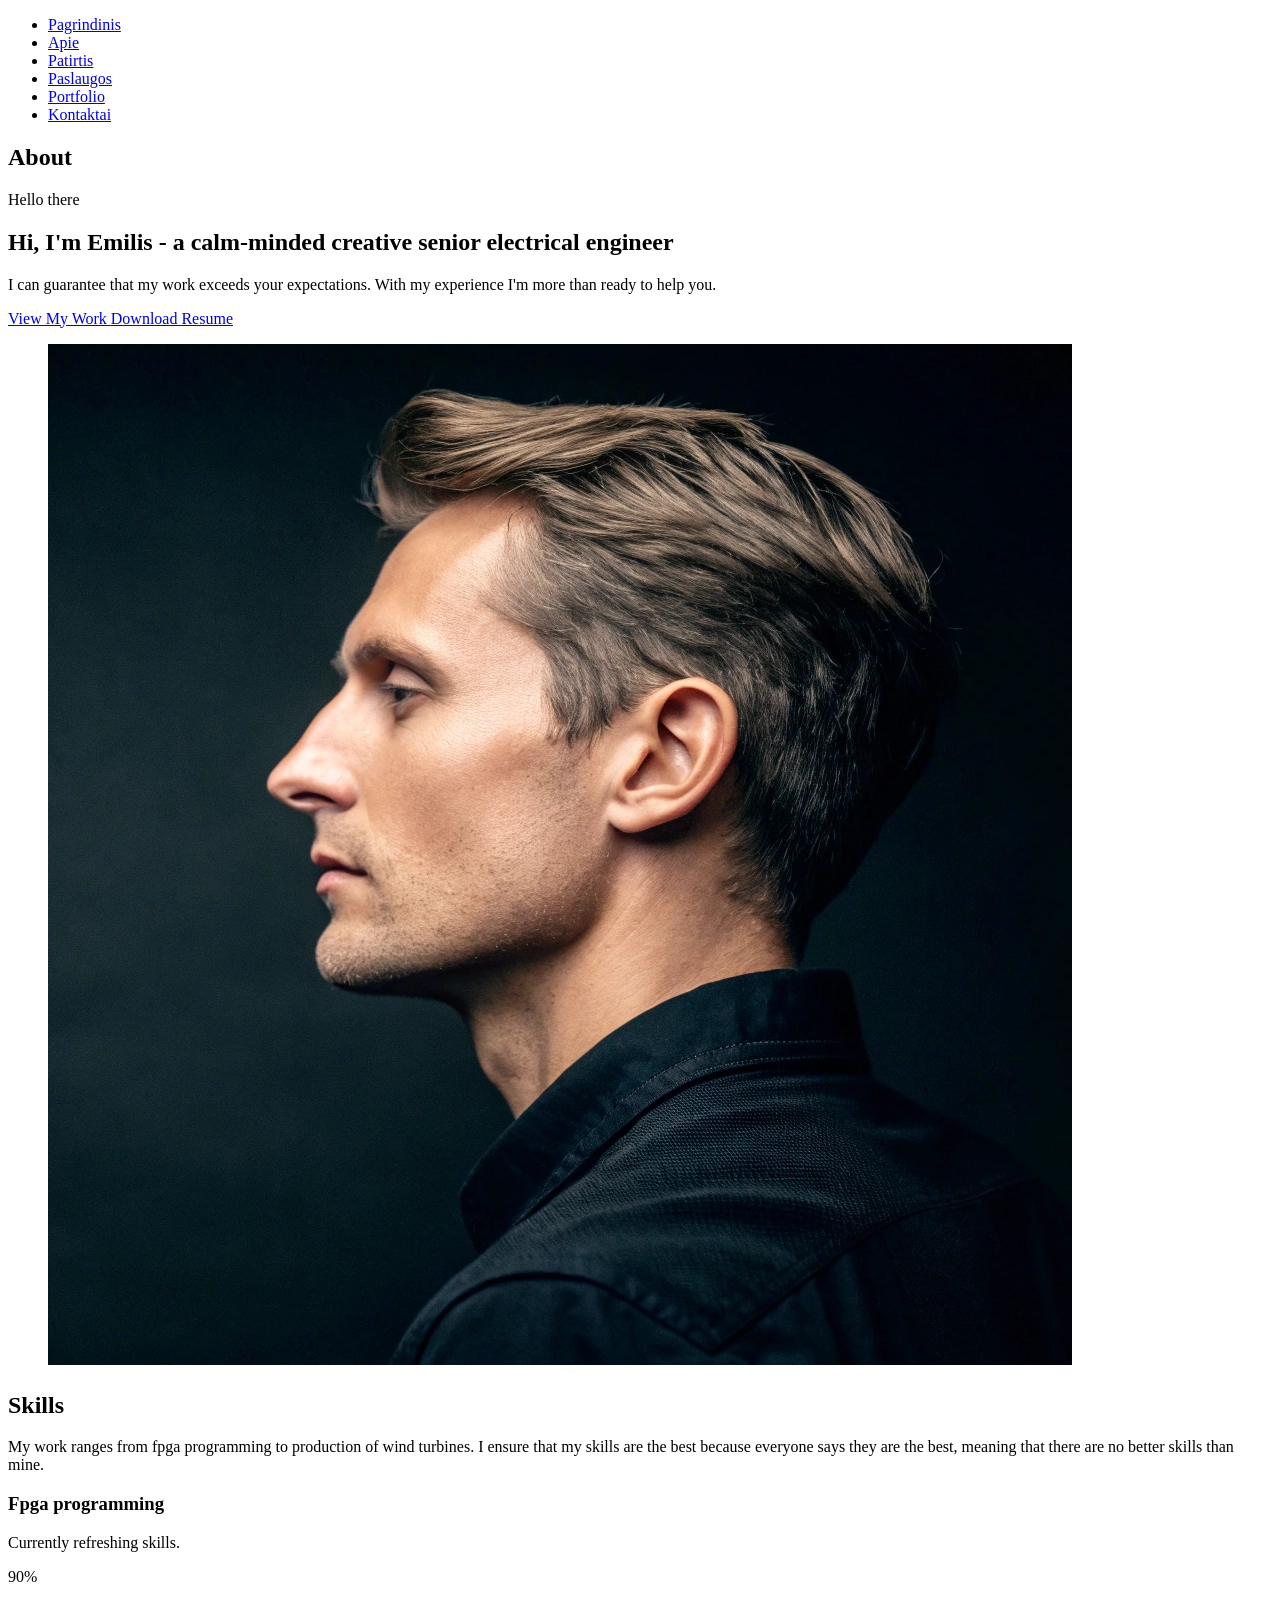
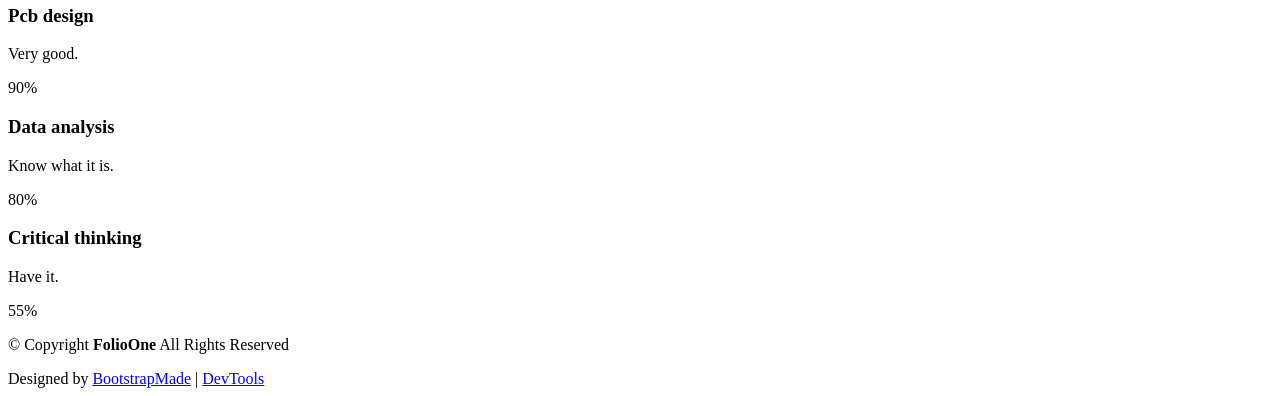
==== about.html @ e1924803 "Add files via upload" ====
<!DOCTYPE html>
<html lang="en">

<head>
  <meta charset="utf-8">
  <meta content="width=device-width, initial-scale=1.0" name="viewport">
  <title>About - FolioOne Bootstrap Template</title>
  <meta name="description" content="">
  <meta name="keywords" content="">

  <!-- Favicons -->
  <link href="assets/img/favicon.png" rel="icon">
  <link href="assets/img/apple-touch-icon.png" rel="apple-touch-icon">

  <!-- Fonts -->
  <link href="https://fonts.googleapis.com" rel="preconnect">
  <link href="https://fonts.gstatic.com" rel="preconnect" crossorigin>
  <link href="https://fonts.googleapis.com/css2?family=Roboto:ital,wght@0,100;0,300;0,400;0,500;0,700;0,900;1,100;1,300;1,400;1,500;1,700;1,900&family=Poppins:ital,wght@0,100;0,200;0,300;0,400;0,500;0,600;0,700;0,800;0,900;1,100;1,200;1,300;1,400;1,500;1,600;1,700;1,800;1,900&family=Raleway:ital,wght@0,100;0,200;0,300;0,400;0,500;0,600;0,700;0,800;0,900;1,100;1,200;1,300;1,400;1,500;1,600;1,700;1,800;1,900&display=swap" rel="stylesheet">

  <!-- Vendor CSS Files -->
  <link href="assets/vendor/bootstrap/css/bootstrap.min.css" rel="stylesheet">
  <link href="assets/vendor/bootstrap-icons/bootstrap-icons.css" rel="stylesheet">
  <link href="assets/vendor/aos/aos.css" rel="stylesheet">
  <link href="assets/vendor/swiper/swiper-bundle.min.css" rel="stylesheet">
  <link href="assets/vendor/glightbox/css/glightbox.min.css" rel="stylesheet">

  <!-- Main CSS File -->
  <link href="assets/css/main.css" rel="stylesheet">

  <!-- =======================================================
  * Template Name: FolioOne
  * Template URL: https://bootstrapmade.com/folioone-bootstrap-portfolio-website-template/
  * Updated: Aug 23 2025 with Bootstrap v5.3.7
  * Author: BootstrapMade.com
  * License: https://bootstrapmade.com/license/
  ======================================================== -->
</head>

<body class="about-page">

  <header id="header" class="header d-flex align-items-center light-background sticky-top">
    <div class="container position-relative d-flex align-items-center justify-content-between">

      <!-- <a href="index.html" class="logo d-flex align-items-center me-auto me-xl-0">
      <img src="assets/img/logo.webp" alt="">
      <h1 class="sitename">FolioOne</h1> 
    </a> -->

      <nav id="navmenu" class="navmenu">
        <ul>
          <li><a href="index.html">Pagrindinis</a></li>
          <li><a href="about.html" class="active">Apie</a></li>
          <li><a href="resume.html">Patirtis</a></li>
          <li><a href="services.html">Paslaugos</a></li>
          <li><a href="portfolio.html">Portfolio</a></li>
          <li><a href="contact.html">Kontaktai</a></li>
        </ul>
        <i class="mobile-nav-toggle d-xl-none bi bi-list"></i>
      </nav>

      <div class="header-social-links">
        <a href="#" class="twitter"><i class="bi bi-twitter-x"></i></a>
        <a href="#" class="facebook"><i class="bi bi-facebook"></i></a>
        <a href="#" class="instagram"><i class="bi bi-instagram"></i></a>
        <a href="#" class="linkedin"><i class="bi bi-linkedin"></i></a>
      </div>

    </div>
  </header>

  <main class="main">

    <!-- About Section -->
    <section id="about" class="about section">

      <!-- Section Title -->
      <div class="container section-title" data-aos="fade-up">
        <h2>About</h2>
      </div><!-- End Section Title -->

      <div class="container" data-aos="fade-up" data-aos-delay="100">

        <!-- Intro + Photo -->
        <div class="row align-items-center justify-content-between gy-5 mb-5">
          <div class="col-lg-7" data-aos="fade-right" data-aos-delay="150">
            <div class="intro-content">
              <span class="eyebrow">Hello there</span>
              <h2 class="headline">Hi, I'm Emilis - a calm-minded creative senior electrical engineer</h2>
              <p class="lead">
                I can guarantee that my work exceeds your expectations. With my experience I'm more than ready to help you.
              </p>

              <div class="cta-group">
                <a href="#portfolio" class="btn-ghost">
                  View My Work <i class="bi bi-arrow-up-right"></i>
                </a>
                <a href="#" class="link-underline">
                  Download Resume <i class="bi bi-download"></i>
                </a>
              </div>
            </div>
          </div>

          <div class="col-lg-5" data-aos="zoom-in" data-aos-delay="250">
            <figure class="profile-figure text-center text-lg-end">
              <img src="assets/img/profile/profile-square-11.webp" alt="Portrait of Alex" class="img-fluid profile-photo">
            </figure>
          </div>
        </div>
        <!-- End Intro + Photo -->
      </div>
    </section><!-- /About Section -->

    <!-- Skills Section -->
    <section id="skills" class="skills section">

      <!-- Section Title -->
      <div class="container section-title" data-aos="fade-up">
        <h2>Skills</h2>
        <p>My work ranges from fpga programming to production of wind turbines. I ensure that my skills are the best because everyone says they are the best, meaning that there are no better skills than mine.</p>
      </div><!-- End Section Title -->

      <div class="container" data-aos="fade-up" data-aos-delay="100">

        <div class="row g-4 skills-animation">

          <div class="col-md-6 col-lg-3" data-aos="fade-up" data-aos-delay="100">
            <div class="skill-box">
              <h3>Fpga programming</h3>
              <p>Currently refreshing skills.</p>
              <span class="text-end d-block">90%</span>
              <div class="progress">
                <div class="progress-bar" role="progressbar" aria-valuenow="90" aria-valuemin="0" aria-valuemax="100"></div>
              </div>
            </div>
          </div>

          <div class="col-md-6 col-lg-3" data-aos="fade-up" data-aos-delay="200">
            <div class="skill-box">
              <h3>Pcb design</h3>
              <p>Very good.</p>
              <span class="text-end d-block">90%</span>
              <div class="progress">
                <div class="progress-bar" role="progressbar" aria-valuenow="95" aria-valuemin="0" aria-valuemax="100"></div>
              </div>
            </div>
          </div>

          <div class="col-md-6 col-lg-3" data-aos="fade-up" data-aos-delay="300">
            <div class="skill-box">
              <h3>Data analysis</h3>
              <p>Know what it is.</p>
              <span class="text-end d-block">80%</span>
              <div class="progress">
                <div class="progress-bar" role="progressbar" aria-valuenow="80" aria-valuemin="0" aria-valuemax="100"></div>
              </div>
            </div>
          </div>

          <div class="col-md-6 col-lg-3" data-aos="fade-up" data-aos-delay="400">
            <div class="skill-box">
              <h3>Critical thinking</h3>
              <p>Have it.</p>
              <span class="text-end d-block">55%</span>
              <div class="progress">
                <div class="progress-bar" role="progressbar" aria-valuenow="55" aria-valuemin="0" aria-valuemax="100">
                </div>
              </div>
            </div>
          </div>

        </div>

      </div>

    </section><!-- /Skills Section -->
  </main>

  <footer id="footer" class="footer">

    <div class="container">
      <div class="copyright text-center ">
        <p>© <span>Copyright</span> <strong class="px-1 sitename">FolioOne</strong> <span>All Rights Reserved<br></span></p>
      </div>
      <div class="social-links d-flex justify-content-center">
        <a href=""><i class="bi bi-twitter-x"></i></a>
        <a href=""><i class="bi bi-facebook"></i></a>
        <a href=""><i class="bi bi-instagram"></i></a>
        <a href=""><i class="bi bi-linkedin"></i></a>
      </div>
      <div class="credits">
        <!-- All the links in the footer should remain intact. -->
        <!-- You can delete the links only if you've purchased the pro version. -->
        <!-- Licensing information: https://bootstrapmade.com/license/ -->
        <!-- Purchase the pro version with working PHP/AJAX contact form: [buy-url] -->
        Designed by <a href="https://bootstrapmade.com/">BootstrapMade</a> | <a href="https://bootstrapmade.com/tools/">DevTools</a>
      </div>
    </div>

  </footer>

  <!-- Scroll Top -->
  <a href="#" id="scroll-top" class="scroll-top d-flex align-items-center justify-content-center"><i class="bi bi-arrow-up-short"></i></a>

  <!-- Preloader -->
  <div id="preloader"></div>

  <!-- Vendor JS Files -->
  <script src="assets/vendor/bootstrap/js/bootstrap.bundle.min.js"></script>
  <script src="assets/vendor/php-email-form/validate.js"></script>
  <script src="assets/vendor/aos/aos.js"></script>
  <script src="assets/vendor/typed.js/typed.umd.js"></script>
  <script src="assets/vendor/waypoints/noframework.waypoints.js"></script>
  <script src="assets/vendor/purecounter/purecounter_vanilla.js"></script>
  <script src="assets/vendor/swiper/swiper-bundle.min.js"></script>
  <script src="assets/vendor/imagesloaded/imagesloaded.pkgd.min.js"></script>
  <script src="assets/vendor/isotope-layout/isotope.pkgd.min.js"></script>
  <script src="assets/vendor/glightbox/js/glightbox.min.js"></script>

  <!-- Main JS File -->
  <script src="assets/js/main.js"></script>

</body>

</html>
---- assets/css/main.css ----
/**
* Template Name: FolioOne
* Template URL: https://bootstrapmade.com/folioone-bootstrap-portfolio-website-template/
* Updated: Aug 23 2025 with Bootstrap v5.3.7
* Author: BootstrapMade.com
* License: https://bootstrapmade.com/license/
*/

/*--------------------------------------------------------------
# Font & Color Variables
# Help: https://bootstrapmade.com/color-system/
--------------------------------------------------------------*/
/* Fonts */
:root {
  --default-font: "Roboto",  system-ui, -apple-system, "Segoe UI", Roboto, "Helvetica Neue", Arial, "Noto Sans", "Liberation Sans", sans-serif, "Apple Color Emoji", "Segoe UI Emoji", "Segoe UI Symbol", "Noto Color Emoji";
  --heading-font: "Raleway",  sans-serif;
  --nav-font: "Poppins",  sans-serif;
}

/* Global Colors - The following color variables are used throughout the website. Updating them here will change the color scheme of the entire website */
:root { 
  --background-color: #101a20; /* Background color for the entire website, including individual sections */
  --default-color: #e7f2f7; /* Default color used for the majority of the text content across the entire website */
  --heading-color: #ffffff; /* Color for headings, subheadings and title throughout the website */
  --accent-color: #1387c1; /* Accent color that represents your brand on the website. It's used for buttons, links, and other elements that need to stand out */
  --surface-color: #141f26; /* The surface color is used as a background of boxed elements within sections, such as cards, icon boxes, or other elements that require a visual separation from the global background. */
  --contrast-color: #ffffff; /* Contrast color for text, ensuring readability against backgrounds of accent, heading, or default colors. */
}

/* Nav Menu Colors - The following color variables are used specifically for the navigation menu. They are separate from the global colors to allow for more customization options */
:root {
  --nav-color: #ffffff;  /* The default color of the main navmenu links */
  --nav-hover-color: #1387c1; /* Applied to main navmenu links when they are hovered over or active */
  --nav-mobile-background-color: #213642; /* Used as the background color for mobile navigation menu */
  --nav-dropdown-background-color: #051117; /* Used as the background color for dropdown items that appear when hovering over primary navigation items */
  --nav-dropdown-color: #e7f2f7; /* Used for navigation links of the dropdown items in the navigation menu. */
  --nav-dropdown-hover-color: #1387c1; /* Similar to --nav-hover-color, this color is applied to dropdown navigation links when they are hovered over. */
}

/* Color Presets - These classes override global colors when applied to any section or element, providing reuse of the sam color scheme. */

.light-background {
  --background-color: #142027;
  --surface-color: #325264;
}

.dark-background {
  --background-color: #0b1419;
  --default-color: #ffffff;
  --heading-color: #ffffff;
  --surface-color: #252525;
  --contrast-color: #ffffff;
}

/* Smooth scroll */
:root {
  scroll-behavior: smooth;
}

/*--------------------------------------------------------------
# General Styling & Shared Classes
--------------------------------------------------------------*/
body {
  color: var(--default-color);
  background-color: var(--background-color);
  font-family: var(--default-font);
}

a {
  color: var(--accent-color);
  text-decoration: none;
  transition: 0.3s;
}

a:hover {
  color: color-mix(in srgb, var(--accent-color), transparent 25%);
  text-decoration: none;
}

h1,
h2,
h3,
h4,
h5,
h6 {
  color: var(--heading-color);
  font-family: var(--heading-font);
}

/* PHP Email Form Messages
------------------------------*/
.php-email-form .error-message {
  display: none;
  background: #df1529;
  color: #ffffff;
  text-align: left;
  padding: 15px;
  margin-bottom: 24px;
  font-weight: 600;
}

.php-email-form .sent-message {
  display: none;
  color: #ffffff;
  background: #059652;
  text-align: center;
  padding: 15px;
  margin-bottom: 24px;
  font-weight: 600;
}

.php-email-form .loading {
  display: none;
  background: var(--surface-color);
  text-align: center;
  padding: 15px;
  margin-bottom: 24px;
}

.php-email-form .loading:before {
  content: "";
  display: inline-block;
  border-radius: 50%;
  width: 24px;
  height: 24px;
  margin: 0 10px -6px 0;
  border: 3px solid var(--accent-color);
  border-top-color: var(--surface-color);
  animation: php-email-form-loading 1s linear infinite;
}

@keyframes php-email-form-loading {
  0% {
    transform: rotate(0deg);
  }

  100% {
    transform: rotate(360deg);
  }
}

/*--------------------------------------------------------------
# Global Header
--------------------------------------------------------------*/
.header {
  --background-color: rgba(255, 255, 255, 0);
  color: var(--default-color);
  background-color: var(--background-color);
  padding: 15px 0;
  transition: all 0.5s;
  z-index: 997;
  border-bottom: 1px solid color-mix(in srgb, var(--default-color), transparent 92%);
}

.header .logo {
  line-height: 1;
}

.header .logo img {
  max-height: 36px;
  margin-right: 8px;
}

.header .logo h1 {
  font-size: 32px;
  margin: 0;
  font-weight: 400;
  color: var(--heading-color);
}

.header .header-social-links {
  padding-right: 15px;
}

.header .header-social-links a {
  color: color-mix(in srgb, var(--default-color), transparent 40%);
  padding-left: 6px;
  display: inline-block;
  transition: 0.3s;
  font-size: 16px;
}

.header .header-social-links a:hover {
  color: var(--default-color);
}

.header .header-social-links a i {
  line-height: 0px;
}

@media (max-width: 1200px) {
  .header .logo {
    order: 1;
  }

  .header .header-social-links {
    order: 2;
  }

  .header .navmenu {
    order: 3;
  }
}

/* Global Header on Scroll
------------------------------*/
.scrolled .header {
  --background-color: rgba(16, 26, 32, 0.9);
}

/*--------------------------------------------------------------
# Navigation Menu
--------------------------------------------------------------*/
/* Desktop Navigation */
@media (min-width: 1200px) {
  .navmenu {
    padding: 0;
  }

  .navmenu ul {
    margin: 0;
    padding: 0;
    display: flex;
    list-style: none;
    align-items: center;
  }

  .navmenu li {
    position: relative;
  }

  .navmenu>ul>li {
    white-space: nowrap;
    padding: 15px 28px 15px 0;
  }

  .navmenu>ul>li:last-child {
    padding-right: 0;
  }

  .navmenu a,
  .navmenu a:focus {
    color: var(--nav-color);
    font-size: 15px;
    padding: 0 2px;
    font-family: var(--nav-font);
    font-weight: 400;
    display: flex;
    align-items: center;
    justify-content: space-between;
    white-space: nowrap;
    transition: 0.3s;
    position: relative;
  }

  .navmenu a i,
  .navmenu a:focus i {
    font-size: 12px;
    line-height: 0;
    margin-left: 5px;
    transition: 0.3s;
  }

  .navmenu>ul>li>a:before {
    content: "";
    position: absolute;
    height: 2px;
    bottom: -6px;
    left: 0;
    background-color: var(--nav-hover-color);
    visibility: hidden;
    width: 0px;
    transition: all 0.3s ease-in-out 0s;
  }

  .navmenu a:hover:before,
  .navmenu li:hover>a:before,
  .navmenu .active:before {
    visibility: visible;
    width: 25px;
  }

  .navmenu li:hover>a,
  .navmenu .active,
  .navmenu .active:focus {
    color: var(--nav-hover-color);
  }

  .navmenu .dropdown ul {
    margin: 0;
    padding: 10px 0;
    background: var(--nav-dropdown-background-color);
    display: block;
    position: absolute;
    visibility: hidden;
    left: -5px;
    top: 130%;
    opacity: 0;
    transition: 0.3s;
    border-radius: 4px;
    z-index: 99;
    box-shadow: 0px 0px 30px rgba(0, 0, 0, 0.1);
  }

  .navmenu .dropdown ul li {
    min-width: 200px;
  }

  .navmenu .dropdown ul a {
    padding: 10px 20px;
    font-size: 15px;
    text-transform: none;
    color: var(--nav-dropdown-color);
  }

  .navmenu .dropdown ul a i {
    font-size: 12px;
  }

  .navmenu .dropdown ul a:hover,
  .navmenu .dropdown ul .active:hover,
  .navmenu .dropdown ul li:hover>a {
    color: var(--nav-dropdown-hover-color);
  }

  .navmenu .dropdown:hover>ul {
    opacity: 1;
    top: 100%;
    visibility: visible;
  }

  .navmenu .dropdown .dropdown ul {
    top: 0;
    left: -90%;
    visibility: hidden;
  }

  .navmenu .dropdown .dropdown:hover>ul {
    opacity: 1;
    top: 0;
    left: -100%;
    visibility: visible;
  }
}

/* Mobile Navigation */
@media (max-width: 1199px) {
  .mobile-nav-toggle {
    color: var(--nav-color);
    font-size: 28px;
    line-height: 0;
    margin-right: 10px;
    cursor: pointer;
    transition: color 0.3s;
  }

  .navmenu {
    padding: 0;
    z-index: 9997;
  }

  .navmenu ul {
    display: none;
    list-style: none;
    position: absolute;
    inset: 60px 20px 20px 20px;
    padding: 10px 0;
    margin: 0;
    border-radius: 6px;
    background-color: var(--nav-mobile-background-color);
    border: 1px solid color-mix(in srgb, var(--default-color), transparent 90%);
    box-shadow: none;
    overflow-y: auto;
    transition: 0.3s;
    z-index: 9998;
  }

  .navmenu a,
  .navmenu a:focus {
    color: var(--nav-dropdown-color);
    padding: 10px 20px;
    font-family: var(--nav-font);
    font-size: 17px;
    font-weight: 500;
    display: flex;
    align-items: center;
    justify-content: space-between;
    white-space: nowrap;
    transition: 0.3s;
  }

  .navmenu a i,
  .navmenu a:focus i {
    font-size: 12px;
    line-height: 0;
    margin-left: 5px;
    width: 30px;
    height: 30px;
    display: flex;
    align-items: center;
    justify-content: center;
    border-radius: 50%;
    transition: 0.3s;
    background-color: color-mix(in srgb, var(--accent-color), transparent 90%);
  }

  .navmenu a i:hover,
  .navmenu a:focus i:hover {
    background-color: var(--accent-color);
    color: var(--contrast-color);
  }

  .navmenu a:hover,
  .navmenu .active,
  .navmenu .active:focus {
    color: var(--nav-dropdown-hover-color);
  }

  .navmenu .active i,
  .navmenu .active:focus i {
    background-color: var(--accent-color);
    color: var(--contrast-color);
    transform: rotate(180deg);
  }

  .navmenu .dropdown ul {
    position: static;
    display: none;
    z-index: 99;
    padding: 10px 0;
    margin: 10px 20px;
    background-color: var(--nav-dropdown-background-color);
    transition: all 0.5s ease-in-out;
  }

  .navmenu .dropdown ul ul {
    background-color: rgba(33, 37, 41, 0.1);
  }

  .navmenu .dropdown>.dropdown-active {
    display: block;
    background-color: rgba(33, 37, 41, 0.03);
  }

  .mobile-nav-active {
    overflow: hidden;
  }

  .mobile-nav-active .mobile-nav-toggle {
    color: #fff;
    position: absolute;
    font-size: 32px;
    top: 15px;
    right: 15px;
    margin-right: 0;
    z-index: 9999;
  }

  .mobile-nav-active .navmenu {
    position: fixed;
    overflow: hidden;
    inset: 0;
    background: rgba(33, 37, 41, 0.8);
    transition: 0.3s;
  }

  .mobile-nav-active .navmenu>ul {
    display: block;
  }
}

/*--------------------------------------------------------------
# Global Footer
--------------------------------------------------------------*/
.footer {
  color: var(--default-color);
  background-color: var(--background-color);
  font-size: 14px;
  padding: 40px 0;
  position: relative;
  border-top: 1px solid color-mix(in srgb, var(--default-color), transparent 92%);
}

.footer .copyright p {
  margin-bottom: 0;
}

.footer .social-links {
  margin-top: 20px;
}

.footer .social-links a {
  display: flex;
  align-items: center;
  justify-content: center;
  width: 40px;
  height: 40px;
  border-radius: 50%;
  border: 1px solid color-mix(in srgb, var(--default-color), transparent 50%);
  font-size: 16px;
  color: color-mix(in srgb, var(--default-color), transparent 50%);
  margin: 0 5px;
  transition: 0.3s;
}

.footer .social-links a:hover {
  color: var(--accent-color);
  border-color: var(--accent-color);
}

.footer .credits {
  margin-top: 10px;
  font-size: 13px;
  text-align: center;
}

/*--------------------------------------------------------------
# Preloader
--------------------------------------------------------------*/
#preloader {
  position: fixed;
  inset: 0;
  z-index: 9999;
  overflow: hidden;
  background-color: var(--background-color);
  transition: all 0.6s ease-out;
  width: 100%;
  height: 100vh;
}

#preloader:before,
#preloader:after {
  content: "";
  position: absolute;
  border: 4px solid var(--accent-color);
  border-radius: 50%;
  animation: animate-preloader 2s cubic-bezier(0, 0.2, 0.8, 1) infinite;
}

#preloader:after {
  animation-delay: -0.5s;
}

@keyframes animate-preloader {
  0% {
    width: 10px;
    height: 10px;
    top: calc(50% - 5px);
    left: calc(50% - 5px);
    opacity: 1;
  }

  100% {
    width: 72px;
    height: 72px;
    top: calc(50% - 36px);
    left: calc(50% - 36px);
    opacity: 0;
  }
}

/*--------------------------------------------------------------
# Scroll Top Button
--------------------------------------------------------------*/
.scroll-top {
  position: fixed;
  visibility: hidden;
  opacity: 0;
  right: 15px;
  bottom: -15px;
  z-index: 99999;
  background-color: var(--accent-color);
  width: 44px;
  height: 44px;
  border-radius: 50px;
  transition: all 0.4s;
}

.scroll-top i {
  font-size: 24px;
  color: var(--contrast-color);
  line-height: 0;
}

.scroll-top:hover {
  background-color: color-mix(in srgb, var(--accent-color), transparent 20%);
  color: var(--contrast-color);
}

.scroll-top.active {
  visibility: visible;
  opacity: 1;
  bottom: 15px;
}

/*--------------------------------------------------------------
# Disable aos animation delay on mobile devices
--------------------------------------------------------------*/
@media screen and (max-width: 768px) {
  [data-aos-delay] {
    transition-delay: 0 !important;
  }
}

/*--------------------------------------------------------------
# Global Page Titles & Breadcrumbs
--------------------------------------------------------------*/
.page-title {
  color: var(--default-color);
  background-color: var(--background-color);
  position: relative;
}

.page-title .heading {
  padding: 80px 0;
  border-top: 1px solid color-mix(in srgb, var(--default-color), transparent 90%);
}

.page-title .heading h1 {
  font-size: 38px;
  font-weight: 700;
}

.page-title nav {
  background-color: color-mix(in srgb, var(--default-color), transparent 96%);
  padding: 20px 0;
}

.page-title nav ol {
  display: flex;
  flex-wrap: wrap;
  list-style: none;
  padding: 0;
  margin: 0;
  font-size: 16px;
  font-weight: 400;
}

.page-title nav ol li+li {
  padding-left: 10px;
}

.page-title nav ol li+li::before {
  content: "/";
  display: inline-block;
  padding-right: 10px;
  color: color-mix(in srgb, var(--default-color), transparent 70%);
}

/*--------------------------------------------------------------
# Global Sections
--------------------------------------------------------------*/
section,
.section {
  color: var(--default-color);
  background-color: var(--background-color);
  padding: 60px 0;
  scroll-margin-top: 100px;
  overflow: clip;
}

@media (max-width: 1199px) {

  section,
  .section {
    scroll-margin-top: 66px;
  }
}

/*--------------------------------------------------------------
# Global Section Titles
--------------------------------------------------------------*/
.section-title {
  text-align: center;
  padding-bottom: 60px;
  position: relative;
}

.section-title h2 {
  font-size: 3.5rem;
  font-weight: 400;
  line-height: 1.2;
  color: var(--heading-color);
  margin-bottom: 1.5rem;
  letter-spacing: -1px;
}

@media (max-width: 768px) {
  .section-title h2 {
    font-size: 2.5rem;
  }
}

.section-title p {
  font-size: 1.125rem;
  line-height: 1.8;
  color: color-mix(in srgb, var(--default-color), transparent 25%);
  max-width: 900px;
  margin: 0 auto;
  text-wrap: balance;
}

/*--------------------------------------------------------------
# Hero Section
--------------------------------------------------------------*/
.hero {
  padding: 80px 0;
  min-height: 100vh;
  display: flex;
  align-items: center;
}

.hero .hero-content h1 {
  font-size: 3.5rem;
  font-weight: 700;
  margin-bottom: 1rem;
  line-height: 1.2;
}

.hero .hero-content h1 .highlight {
  color: var(--accent-color);
  position: relative;
}

.hero .hero-content h1 .highlight::after {
  content: "";
  position: absolute;
  bottom: 0;
  left: 0;
  width: 100%;
  height: 3px;
  background: linear-gradient(90deg, var(--accent-color), color-mix(in srgb, var(--accent-color), transparent 50%));
  border-radius: 2px;
}

@media (max-width: 768px) {
  .hero .hero-content h1 {
    font-size: 2.5rem;
  }
}

.hero .hero-content h2 {
  font-size: 1.5rem;
  font-weight: 400;
  margin-bottom: 2rem;
  color: color-mix(in srgb, var(--default-color), transparent 20%);
}

.hero .hero-content h2 .typed {
  color: var(--accent-color);
  font-weight: 600;
}

@media (max-width: 768px) {
  .hero .hero-content h2 {
    font-size: 1.25rem;
  }
}

.hero .hero-content p {
  font-size: 1.1rem;
  line-height: 1.6;
  margin-bottom: 2.5rem;
  color: color-mix(in srgb, var(--default-color), transparent 30%);
}

.hero .hero-actions {
  display: flex;
  gap: 1rem;
  margin-bottom: 3rem;
}

.hero .hero-actions .btn {
  padding: 12px 30px;
  border-radius: 50px;
  font-weight: 600;
  text-decoration: none;
  transition: all 0.3s ease;
  border: 2px solid;
}

.hero .hero-actions .btn.btn-primary {
  background: var(--accent-color);
  color: var(--contrast-color);
  border-color: var(--accent-color);
}

.hero .hero-actions .btn.btn-primary:hover {
  background: color-mix(in srgb, var(--accent-color), black 15%);
  border-color: color-mix(in srgb, var(--accent-color), black 15%);
  transform: translateY(-2px);
}

.hero .hero-actions .btn.btn-outline {
  background: transparent;
  color: var(--accent-color);
  border-color: var(--accent-color);
}

.hero .hero-actions .btn.btn-outline:hover {
  transform: translateY(-2px);
}

@media (max-width: 576px) {
  .hero .hero-actions {
    flex-direction: column;
  }

  .hero .hero-actions .btn {
    text-align: center;
  }
}

.hero .social-links {
  display: flex;
  gap: 1rem;
}

.hero .social-links a {
  width: 45px;
  height: 45px;
  background: var(--surface-color);
  border-radius: 50%;
  display: flex;
  align-items: center;
  justify-content: center;
  color: var(--default-color);
  font-size: 1.2rem;
  transition: all 0.3s ease;
}

.hero .social-links a:hover {
  background: var(--accent-color);
  color: var(--contrast-color);
  transform: translateY(-3px);
  box-shadow: 0 8px 25px color-mix(in srgb, var(--accent-color), transparent 70%);
}

.hero .hero-image {
  position: relative;
}

.hero .hero-image .image-wrapper {
  position: relative;
  max-width: 450px;
  margin: 0 auto;
}

.hero .hero-image .image-wrapper img {
  border-radius: 20px;
  box-shadow: 0 5px 15px color-mix(in srgb, var(--default-color), transparent 95%);
  transition: transform 0.3s ease;
}

.hero .hero-image .image-wrapper img:hover {
  transform: scale(1.02);
}

.hero .hero-image .floating-elements {
  position: absolute;
  top: 0;
  left: 0;
  right: 0;
  bottom: 0;
  pointer-events: none;
}

.hero .hero-image .floating-elements .floating-card {
  position: absolute;
  background: var(--surface-color);
  padding: 15px 20px;
  border-radius: 15px;
  box-shadow: 0 10px 30px color-mix(in srgb, var(--default-color), transparent 90%);
  display: flex;
  align-items: center;
  gap: 10px;
  font-weight: 600;
  animation: float 3s ease-in-out infinite;
}

.hero .hero-image .floating-elements .floating-card i {
  font-size: 1.5rem;
  color: var(--accent-color);
}

.hero .hero-image .floating-elements .floating-card.design {
  top: 10%;
  right: -10%;
  animation-delay: 0s;
}

.hero .hero-image .floating-elements .floating-card.code {
  bottom: 30%;
  left: -15%;
  animation-delay: 1s;
}

.hero .hero-image .floating-elements .floating-card.creativity {
  top: 60%;
  right: -5%;
  animation-delay: 2s;
}

@media (max-width: 992px) {
  .hero .hero-image .floating-elements .floating-card {
    display: none;
  }
}

@keyframes float {

  0%,
  100% {
    transform: translateY(0px);
  }

  50% {
    transform: translateY(-10px);
  }
}

@media (max-width: 992px) {
  .hero .hero-content {
    text-align: center;
    margin-bottom: 3rem;
  }
}

/*--------------------------------------------------------------
# About Section
--------------------------------------------------------------*/
.about .intro-content .eyebrow {
  display: inline-block;
  letter-spacing: 0.12em;
  text-transform: uppercase;
  font-size: 12px;
  color: color-mix(in srgb, var(--default-color), transparent 40%);
  margin-bottom: 16px;
}

.about .intro-content .headline {
  font-family: var(--heading-font);
  font-weight: 300;
  line-height: 1.2;
  font-size: clamp(28px, 4vw, 44px);
  margin: 0 0 24px 0;
}

.about .intro-content .lead {
  font-size: 18px;
  line-height: 1.8;
  color: color-mix(in srgb, var(--default-color), transparent 10%);
  margin-bottom: 24px;
}

.about .intro-content p {
  line-height: 1.8;
  margin-bottom: 24px;
  color: color-mix(in srgb, var(--default-color), transparent 5%);
}

.about .intro-content .cta-group {
  display: flex;
  gap: 24px;
  align-items: center;
  margin-top: 24px;
}

.about .intro-content .cta-group .btn-ghost {
  display: inline-flex;
  align-items: center;
  gap: 8px;
  padding: 12px 18px;
  border-radius: 6px;
  color: var(--accent-color);
  background: color-mix(in srgb, var(--accent-color), transparent 92%);
  border: 1px solid color-mix(in srgb, var(--accent-color), transparent 70%);
  transition: 0.3s ease-in-out;
}

.about .intro-content .cta-group .btn-ghost:hover,
.about .intro-content .cta-group .btn-ghost:focus {
  color: var(--contrast-color);
  background: var(--accent-color);
  border-color: var(--accent-color);
  outline: none;
  box-shadow: 0 0 0 3px color-mix(in srgb, var(--accent-color), transparent 70%);
}

.about .intro-content .cta-group .link-underline {
  display: inline-flex;
  align-items: center;
  gap: 8px;
  position: relative;
  color: var(--accent-color);
  padding-bottom: 4px;
  transition: 0.3s ease-in-out;
}

.about .intro-content .cta-group .link-underline::after {
  content: "";
  position: absolute;
  left: 0;
  right: 0;
  bottom: 0;
  height: 1px;
  background: color-mix(in srgb, var(--accent-color), transparent 40%);
  transform: scaleX(0.4);
  transform-origin: left;
  transition: 0.3s ease-in-out;
}

.about .intro-content .cta-group .link-underline:hover,
.about .intro-content .cta-group .link-underline:focus {
  color: color-mix(in srgb, var(--accent-color), transparent 10%);
  outline: none;
}

.about .intro-content .cta-group .link-underline:hover::after,
.about .intro-content .cta-group .link-underline:focus::after {
  transform: scaleX(1);
}

.about .profile-figure {
  margin: 0;
}

.about .profile-figure .profile-photo {
  width: 88%;
  max-width: 440px;
  border-radius: 18px;
  box-shadow: 0 10px 30px color-mix(in srgb, var(--default-color), transparent 92%);
  transform: translateY(0);
  transition: transform 0.3s ease-in-out;
}

.about .profile-figure .profile-caption {
  margin-top: 24px;
  display: flex;
  align-items: center;
  justify-content: center;
}

.about .profile-figure .profile-caption .meta {
  font-size: 14px;
  color: color-mix(in srgb, var(--default-color), transparent 20%);
}

.about .profile-figure .profile-caption .meta .funfact {
  font-size: 13px;
  margin-top: 4px;
  color: color-mix(in srgb, var(--default-color), transparent 35%);
}

.about .profile-figure:hover .profile-photo {
  transform: translateY(-4px);
}

.about .skill-item {
  padding: 24px;
  border-radius: 6px;
  transition: 0.3s ease-in-out;
  background: color-mix(in srgb, var(--surface-color), var(--accent-color) 2%);
  border: 1px solid color-mix(in srgb, var(--default-color), transparent 88%);
  height: 100%;
}

.about .skill-item i {
  font-size: 24px;
  color: var(--accent-color);
  margin-bottom: 16px;
  display: inline-block;
}

.about .skill-item h3 {
  font-size: 16px;
  margin-bottom: 6px;
  font-weight: 500;
}

.about .skill-item p {
  margin: 0;
  font-size: 14px;
  color: color-mix(in srgb, var(--default-color), transparent 25%);
}

.about .skill-item:hover {
  transform: translateY(-3px);
  border-color: color-mix(in srgb, var(--accent-color), transparent 60%);
  box-shadow: 0 10px 30px color-mix(in srgb, var(--default-color), transparent 92%);
}

.about .timeline-item {
  position: relative;
  padding-left: 26px;
}

.about .timeline-item time {
  display: inline-block;
  font-size: 12px;
  letter-spacing: 0.08em;
  text-transform: uppercase;
  color: color-mix(in srgb, var(--default-color), transparent 45%);
  margin-bottom: 6px;
}

.about .timeline-item h4 {
  font-size: 18px;
  font-weight: 400;
  margin: 0 0 6px;
}

.about .timeline-item p {
  font-size: 14px;
  color: color-mix(in srgb, var(--default-color), transparent 25%);
  margin: 0;
}

.about .timeline-item .dot {
  position: absolute;
  left: 0;
  top: 4px;
  width: 10px;
  height: 10px;
  border-radius: 50%;
  background: var(--accent-color);
  box-shadow: 0 0 0 6px color-mix(in srgb, var(--accent-color), transparent 80%);
}

.about .personal-quote {
  padding: 24px 0;
}

.about .personal-quote p {
  font-family: var(--heading-font);
  font-weight: 300;
  font-size: clamp(20px, 3vw, 28px);
  line-height: 1.5;
  color: color-mix(in srgb, var(--default-color), transparent 5%);
  margin: 0 auto;
  max-width: 800px;
}

.about .fact-pill {
  display: flex;
  align-items: center;
  justify-content: center;
  gap: 10px;
  padding: 10px 14px;
  border-radius: 999px;
  border: 1px solid color-mix(in srgb, var(--default-color), transparent 85%);
  background: var(--surface-color);
  color: color-mix(in srgb, var(--default-color), transparent 10%);
  transition: 0.3s ease-in-out;
}

.about .fact-pill i {
  color: var(--accent-color);
}

.about .fact-pill span {
  font-size: 14px;
}

.about .fact-pill:hover {
  transform: translateY(-2px);
  border-color: color-mix(in srgb, var(--accent-color), transparent 60%);
  box-shadow: 0 10px 30px color-mix(in srgb, var(--default-color), transparent 92%);
}

.about .fact-pill:focus-within {
  box-shadow: 0 0 0 3px color-mix(in srgb, var(--accent-color), transparent 70%);
}

@media (max-width: 992px) {
  .about .profile-figure {
    text-align: center !important;
  }

  .about .profile-figure .profile-photo {
    width: 72%;
  }

  .about .intro-content .cta-group {
    flex-wrap: wrap;
  }
}

@media (max-width: 576px) {
  .about .profile-figure .profile-photo {
    width: 100%;
  }
}

/*--------------------------------------------------------------
# Skills Section
--------------------------------------------------------------*/
.skills .skill-box {
  background-color: var(--surface-color);
  padding: 2rem;
  border-radius: 8px;
  box-shadow: 0 0 20px rgba(0, 0, 0, 0.05);
}

.skills .skill-box h3 {
  font-size: 1.2rem;
  margin-bottom: 1rem;
  font-weight: 600;
}

.skills .skill-box p {
  font-size: 0.9rem;
  margin-bottom: 0.8rem;
  opacity: 0.6;
}

.skills .skill-box .progress {
  background-color: color-mix(in srgb, var(--accent-color), transparent 85%);
  border-radius: 50px;
  height: 8px;
  margin-top: 5px;
  overflow: hidden;
}

.skills .skill-box .progress .progress-bar {
  background-color: var(--accent-color);
  height: 100%;
  position: relative;
  border-radius: 50px;
  transition: 0.9s;
  width: 1px;
}

/*--------------------------------------------------------------
# Stats Section
--------------------------------------------------------------*/
.stats .avatars {
  position: relative;
}

.stats .avatars img {
  width: 60px;
  height: 60px;
  border: 3px solid var(--accent-color);
  margin-right: -15px;
  transition: transform 0.3s ease;
}

.stats .avatars img:hover {
  transform: translateY(-5px);
  z-index: 2;
}

.stats .counters h2 {
  color: var(--heading-color);
  font-size: 48px;
  font-weight: 700;
  margin-bottom: 10px;
}

.stats .counters h2 span {
  display: inline-block;
}

.stats .counters p {
  color: var(--default-color);
  font-size: 18px;
  margin: 0;
  opacity: 0.9;
}

@media (max-width: 991px) {
  .stats .row {
    text-align: center;
  }

  .stats .avatars {
    justify-content: center;
    margin-bottom: 40px;
  }

  .stats .counters h2 {
    font-size: 36px;
  }

  .stats .counters p {
    font-size: 16px;
  }

  .stats .counters .col-md-4 {
    margin-bottom: 30px;
  }

  .stats .counters .col-md-4:last-child {
    margin-bottom: 0;
  }
}

@media (max-width: 576px) {
  .stats {
    padding: 60px 0;
  }

  .stats .avatars {
    flex-wrap: wrap;
    justify-content: center;
  }

  .stats .avatars img {
    margin: 0 -8px;
  }
}

/*--------------------------------------------------------------
# Testimonials Section
--------------------------------------------------------------*/
.testimonials .testimonials-carousel,
.testimonials .testimonials-slider {
  overflow: hidden;
}

.testimonials .testimonial-item .testimonial-content {
  border-left: 3px solid var(--accent-color);
  padding-left: 30px;
}

.testimonials .testimonial-item .testimonial-img {
  border-radius: 50%;
  border: 4px solid var(--background-color);
  margin: 0 auto;
}

.testimonials .testimonial-item h3 {
  font-size: 20px;
  font-weight: bold;
  margin: 10px 0 5px 0;
}

.testimonials .testimonial-item h4 {
  font-size: 14px;
  color: color-mix(in srgb, var(--default-color), transparent 40%);
  margin: 0 0 10px 0;
}

.testimonials .testimonial-item .stars i {
  color: #ffc107;
  margin: 0 1px;
}

.testimonials .testimonial-item .quote-icon-left,
.testimonials .testimonial-item .quote-icon-right {
  color: color-mix(in srgb, var(--accent-color), transparent 50%);
  font-size: 26px;
  line-height: 0;
}

.testimonials .testimonial-item .quote-icon-left {
  display: inline-block;
  left: -5px;
  position: relative;
}

.testimonials .testimonial-item .quote-icon-right {
  display: inline-block;
  right: -5px;
  position: relative;
  top: 10px;
  transform: scale(-1, -1);
}

.testimonials .testimonial-item p {
  font-style: italic;
}

.testimonials .swiper-wrapper {
  height: auto;
}

.testimonials .swiper-pagination {
  margin-top: 30px;
  position: relative;
}

.testimonials .swiper-pagination .swiper-pagination-bullet {
  width: 12px;
  height: 12px;
  background-color: color-mix(in srgb, var(--default-color), transparent 85%);
  opacity: 1;
}

.testimonials .swiper-pagination .swiper-pagination-bullet-active {
  background-color: var(--accent-color);
}

/*--------------------------------------------------------------
# Resume Section
--------------------------------------------------------------*/
.resume .resume-item {
  margin-bottom: 3rem;
}

.resume .resume-item .resume-title {
  font-size: 1.75rem;
  font-weight: 700;
  margin-bottom: 1.5rem;
  padding-bottom: 1.5rem;
  position: relative;
  color: var(--heading-color);
}

.resume .resume-item .resume-title::after {
  content: "";
  position: absolute;
  display: block;
  width: 50px;
  height: 3px;
  background: var(--accent-color);
  bottom: 0;
  left: 0;
}

.resume .resume-item .resume-content {
  padding-left: 1.25rem;
  border-left: 2px solid color-mix(in srgb, var(--accent-color), transparent 85%);
}

.resume .resume-item article {
  position: relative;
  margin-bottom: 2.5rem;
}

.resume .resume-item article::before {
  content: "";
  position: absolute;
  width: 16px;
  height: 16px;
  border-radius: 50%;
  left: -1.8rem;
  top: 0.25rem;
  background: var(--background-color);
  border: 2px solid var(--accent-color);
}

.resume .resume-item article h4 {
  font-size: 1.25rem;
  font-weight: 600;
  margin-bottom: 0.5rem;
  color: var(--heading-color);
}

.resume .resume-item article h5 {
  font-size: 1rem;
  background: color-mix(in srgb, var(--accent-color), transparent 92%);
  padding: 0.375rem 0.75rem;
  display: inline-block;
  font-weight: 600;
  margin: 0.5rem 0;
  color: var(--accent-color);
  border-radius: 4px;
}

.resume .resume-item article .institution,
.resume .resume-item article .company {
  font-size: 1rem;
  margin-bottom: 1rem;
  color: color-mix(in srgb, var(--default-color), transparent 25%);
}

.resume .resume-item article p {
  margin-bottom: 1rem;
}

.resume .resume-item article ul {
  padding-left: 1.25rem;
  margin-bottom: 0;
}

.resume .resume-item article ul li {
  padding-bottom: 0.75rem;
  position: relative;
}

.resume .resume-item article ul li:last-child {
  padding-bottom: 0;
}

.resume .skill-item {
  margin-bottom: 2rem;
}

.resume .skill-item h4 {
  font-size: 1rem;
  font-weight: 600;
  margin-bottom: 0.75rem;
  color: var(--heading-color);
}

.resume .skill-item .progress {
  height: 0.75rem;
  background-color: color-mix(in srgb, var(--accent-color), transparent 92%);
  border-radius: 1rem;
  overflow: visible;
}

.resume .skill-item .progress .progress-bar {
  background-color: var(--accent-color);
  position: relative;
  border-radius: 1rem;
  width: 0;
  transition: width 1s ease;
}

.resume .skill-item .progress .progress-bar::after {
  content: attr(aria-valuenow) "%";
  position: absolute;
  right: 0;
  top: -1.75rem;
  font-size: 0.875rem;
  font-weight: 600;
  color: var(--accent-color);
}

@media (max-width: 991.98px) {
  .resume .resume-item {
    margin-bottom: 2rem;
  }
}

@media (max-width: 767.98px) {
  .resume .resume-content {
    padding-left: 1rem !important;
  }

  .resume article::before {
    left: -2rem !important;
  }
}

/*--------------------------------------------------------------
# Services Section
--------------------------------------------------------------*/
.services .service-item {
  display: flex;
  background-color: var(--surface-color);
  border-radius: 12px;
  padding: 2rem;
  height: 100%;
  position: relative;
  overflow: hidden;
  box-shadow: 0 5px 20px rgba(0, 0, 0, 0.03);
  transition: all 0.4s ease;
}

.services .service-item::before {
  content: "";
  position: absolute;
  left: 0;
  top: 0;
  height: 100%;
  width: 4px;
  background-color: var(--accent-color);
  transform: scaleY(0);
  transform-origin: bottom;
  transition: transform 0.4s cubic-bezier(0.65, 0, 0.35, 1);
}

.services .service-item:hover {
  box-shadow: 0 10px 30px rgba(0, 0, 0, 0.08);
  transform: translateY(-5px);
}

.services .service-item:hover::before {
  transform: scaleY(1);
}

.services .service-item:hover .service-icon {
  background-color: var(--accent-color);
  color: var(--contrast-color);
  transform: rotateY(180deg);
}

.services .service-item:hover .service-icon i {
  transform: rotateY(180deg);
}

.services .service-item:hover .service-link i {
  transform: translateX(5px);
}

.services .service-icon {
  flex-shrink: 0;
  width: 70px;
  height: 70px;
  border-radius: 12px;
  background-color: color-mix(in srgb, var(--accent-color), transparent 90%);
  color: var(--accent-color);
  display: flex;
  align-items: center;
  justify-content: center;
  margin-right: 1.5rem;
  transition: all 0.5s ease;
}

.services .service-icon i {
  font-size: 2rem;
  transition: transform 0.5s ease;
}

.services .service-content {
  flex-grow: 1;
}

.services .service-content h3 {
  font-size: 1.4rem;
  margin-bottom: 1rem;
  font-weight: 700;
  color: var(--heading-color);
}

.services .service-content p {
  margin-bottom: 1.25rem;
  color: color-mix(in srgb, var(--default-color), transparent 20%);
}

.services .service-link {
  display: inline-flex;
  align-items: center;
  color: var(--accent-color);
  font-weight: 600;
  text-decoration: none;
  transition: color 0.3s ease;
}

.services .service-link span {
  margin-right: 0.5rem;
}

.services .service-link i {
  transition: transform 0.3s ease;
}

.services .service-link:hover {
  color: color-mix(in srgb, var(--accent-color), transparent 25%);
}

@media (max-width: 767.98px) {
  .services .service-item {
    padding: 1.5rem;
    margin-bottom: 1rem;
  }

  .services .service-icon {
    width: 60px;
    height: 60px;
    margin-right: 1rem;
  }

  .services .service-icon i {
    font-size: 1.5rem;
  }

  .services .service-content h3 {
    font-size: 1.2rem;
    margin-bottom: 0.75rem;
  }

  .services .service-content p {
    margin-bottom: 1rem;
    font-size: 0.95rem;
  }
}

@media (max-width: 575.98px) {
  .services .service-item {
    flex-direction: column;
    text-align: center;
  }

  .services .service-item::before {
    width: 100%;
    height: 4px;
    transform: scaleX(0);
    transform-origin: left;
  }

  .services .service-item:hover::before {
    transform: scaleX(1);
  }

  .services .service-icon {
    margin-right: 0;
    margin-bottom: 1.25rem;
  }

  .services .service-link {
    justify-content: center;
  }
}

/*--------------------------------------------------------------
# Service Details Section
--------------------------------------------------------------*/
.service-details .service-hero {
  margin-bottom: 4rem;
}

.service-details .service-hero .service-meta {
  display: flex;
  align-items: center;
  gap: 1rem;
  margin-bottom: 1.5rem;
}

.service-details .service-hero .service-meta .service-category {
  background: color-mix(in srgb, var(--accent-color), transparent 85%);
  color: var(--accent-color);
  padding: 0.5rem 1rem;
  border-radius: 20px;
  font-size: 0.85rem;
  font-weight: 500;
  letter-spacing: 0.5px;
}

.service-details .service-hero .service-meta .reading-time {
  color: color-mix(in srgb, var(--default-color), transparent 50%);
  font-size: 0.9rem;
  font-weight: 300;
}

.service-details .service-hero h1 {
  font-size: 3.5rem;
  font-weight: 300;
  line-height: 1.2;
  margin-bottom: 1.5rem;
  color: var(--heading-color);
  letter-spacing: -0.02em;
}

.service-details .service-hero .service-description {
  font-size: 1.25rem;
  line-height: 1.7;
  color: color-mix(in srgb, var(--default-color), transparent 25%);
  font-weight: 300;
  margin: 0;
}

.service-details .service-visual {
  margin-bottom: 4rem;
  overflow: hidden;
  border-radius: 4px;
}

.service-details .service-visual img {
  width: 100%;
  height: 400px;
  object-fit: cover;
  transition: transform 0.5s ease;
}

.service-details .service-visual img:hover {
  transform: scale(1.02);
}

.service-details .service-narrative {
  margin-bottom: 5rem;
}

.service-details .service-narrative h3 {
  font-size: 2rem;
  font-weight: 300;
  margin-bottom: 2rem;
  color: var(--heading-color);
  letter-spacing: -0.01em;
}

.service-details .service-narrative p {
  font-size: 1.1rem;
  line-height: 1.8;
  margin-bottom: 2rem;
  color: var(--default-color);
  font-weight: 300;
}

.service-details .benefits-grid {
  display: grid;
  grid-template-columns: repeat(auto-fit, minmax(280px, 1fr));
  gap: 2.5rem;
  margin-top: 3rem;
}

.service-details .benefits-grid .benefit-card {
  text-align: center;
  padding: 0;
}

.service-details .benefits-grid .benefit-card .benefit-icon {
  width: 60px;
  height: 60px;
  background: color-mix(in srgb, var(--accent-color), transparent 90%);
  border-radius: 50%;
  display: flex;
  align-items: center;
  justify-content: center;
  margin: 0 auto 1.5rem;
  transition: all 0.3s ease;
}

.service-details .benefits-grid .benefit-card .benefit-icon i {
  font-size: 1.5rem;
  color: var(--accent-color);
}

.service-details .benefits-grid .benefit-card:hover .benefit-icon {
  background: var(--accent-color);
  transform: translateY(-2px);
}

.service-details .benefits-grid .benefit-card:hover .benefit-icon i {
  color: var(--contrast-color);
}

.service-details .benefits-grid .benefit-card h4 {
  font-size: 1.2rem;
  font-weight: 400;
  margin-bottom: 1rem;
  color: var(--heading-color);
}

.service-details .benefits-grid .benefit-card p {
  font-size: 1rem;
  line-height: 1.6;
  color: color-mix(in srgb, var(--default-color), transparent 30%);
  margin: 0;
}

.service-details .timeline-section {
  margin-bottom: 4rem;
}

.service-details .timeline-section h3 {
  font-size: 2rem;
  font-weight: 300;
  margin-bottom: 3rem;
  color: var(--heading-color);
  letter-spacing: -0.01em;
}

.service-details .timeline-section .timeline {
  position: relative;
}

.service-details .timeline-section .timeline::before {
  content: "";
  position: absolute;
  left: 30px;
  top: 0;
  bottom: 0;
  width: 1px;
  background: color-mix(in srgb, var(--default-color), transparent 85%);
}

.service-details .timeline-section .timeline .timeline-item {
  position: relative;
  padding-left: 80px;
  margin-bottom: 3rem;
}

.service-details .timeline-section .timeline .timeline-item:last-child {
  margin-bottom: 0;
}

.service-details .timeline-section .timeline .timeline-item .timeline-marker {
  position: absolute;
  left: 0;
  top: 0;
  width: 60px;
  height: 60px;
  background: var(--surface-color);
  border: 2px solid color-mix(in srgb, var(--accent-color), transparent 70%);
  border-radius: 50%;
  display: flex;
  align-items: center;
  justify-content: center;
  z-index: 1;
}

.service-details .timeline-section .timeline .timeline-item .timeline-marker span {
  font-size: 1.2rem;
  font-weight: 500;
  color: var(--accent-color);
}

.service-details .timeline-section .timeline .timeline-item .timeline-content h4 {
  font-size: 1.3rem;
  font-weight: 400;
  margin-bottom: 0.75rem;
  color: var(--heading-color);
}

.service-details .timeline-section .timeline .timeline-item .timeline-content p {
  font-size: 1rem;
  line-height: 1.6;
  margin-bottom: 0.5rem;
  color: var(--default-color);
}

.service-details .timeline-section .timeline .timeline-item .timeline-content small {
  color: color-mix(in srgb, var(--default-color), transparent 40%);
  font-size: 0.9rem;
  font-weight: 500;
}

.service-details .service-sidebar {
  padding-left: 2rem;
}

@media (max-width: 992px) {
  .service-details .service-sidebar {
    padding-left: 0;
    margin-top: 4rem;
  }
}

.service-details .overview-card,
.service-details .success-story,
.service-details .consultation-form {
  background: var(--surface-color);
  border-radius: 8px;
  padding: 2.5rem;
  margin-bottom: 2.5rem;
  border: 1px solid color-mix(in srgb, var(--default-color), transparent 93%);
  transition: all 0.3s ease;
}

.service-details .overview-card:hover,
.service-details .success-story:hover,
.service-details .consultation-form:hover {
  border-color: color-mix(in srgb, var(--accent-color), transparent 80%);
}

.service-details .overview-card .overview-header h4 {
  font-size: 1.4rem;
  font-weight: 400;
  margin-bottom: 2rem;
  color: var(--heading-color);
}

.service-details .overview-card .overview-stats {
  display: grid;
  grid-template-columns: repeat(3, 1fr);
  gap: 1.5rem;
  margin-bottom: 2rem;
}

.service-details .overview-card .overview-stats .stat-item {
  text-align: center;
}

.service-details .overview-card .overview-stats .stat-item .stat-number {
  font-size: 2rem;
  font-weight: 300;
  color: var(--accent-color);
  line-height: 1;
  margin-bottom: 0.5rem;
}

.service-details .overview-card .overview-stats .stat-item .stat-label {
  font-size: 0.85rem;
  color: color-mix(in srgb, var(--default-color), transparent 40%);
  font-weight: 500;
  text-transform: uppercase;
  letter-spacing: 0.5px;
}

.service-details .overview-card .overview-details {
  border-top: 1px solid color-mix(in srgb, var(--default-color), transparent 90%);
  padding-top: 1.5rem;
}

.service-details .overview-card .overview-details .detail-row {
  display: flex;
  justify-content: space-between;
  align-items: center;
  margin-bottom: 1rem;
}

.service-details .overview-card .overview-details .detail-row:last-child {
  margin-bottom: 0;
}

.service-details .overview-card .overview-details .detail-row .detail-label {
  font-size: 0.95rem;
  color: color-mix(in srgb, var(--default-color), transparent 30%);
  font-weight: 400;
}

.service-details .overview-card .overview-details .detail-row .detail-value {
  font-size: 0.95rem;
  color: var(--heading-color);
  font-weight: 500;
}

.service-details .success-story .story-quote p {
  font-size: 1.1rem;
  line-height: 1.7;
  color: color-mix(in srgb, var(--default-color), transparent 20%);
  font-style: italic;
  margin-bottom: 2rem;
}

.service-details .success-story .story-author {
  display: flex;
  align-items: center;
  gap: 1rem;
  margin-bottom: 1.5rem;
}

.service-details .success-story .story-author .author-avatar {
  width: 50px;
  height: 50px;
  border-radius: 50%;
  object-fit: cover;
}

.service-details .success-story .story-author .author-details h5 {
  font-size: 1rem;
  font-weight: 500;
  margin-bottom: 0.25rem;
  color: var(--heading-color);
}

.service-details .success-story .story-author .author-details span {
  display: block;
  font-size: 0.9rem;
  color: color-mix(in srgb, var(--default-color), transparent 40%);
  margin-bottom: 0.25rem;
}

.service-details .success-story .story-author .author-details small {
  font-size: 0.8rem;
  color: color-mix(in srgb, var(--default-color), transparent 50%);
}

.service-details .success-story .story-metrics {
  display: grid;
  grid-template-columns: repeat(2, 1fr);
  gap: 1rem;
  padding-top: 1.5rem;
  border-top: 1px solid color-mix(in srgb, var(--default-color), transparent 90%);
}

.service-details .success-story .story-metrics .metric {
  text-align: center;
}

.service-details .success-story .story-metrics .metric .metric-value {
  font-size: 1.5rem;
  font-weight: 500;
  color: var(--accent-color);
  display: block;
  margin-bottom: 0.25rem;
}

.service-details .success-story .story-metrics .metric .metric-label {
  font-size: 0.8rem;
  color: color-mix(in srgb, var(--default-color), transparent 40%);
  text-transform: uppercase;
  letter-spacing: 0.5px;
}

.service-details .consultation-form .form-header {
  margin-bottom: 2rem;
}

.service-details .consultation-form .form-header h4 {
  font-size: 1.4rem;
  font-weight: 400;
  margin-bottom: 0.75rem;
  color: var(--heading-color);
}

.service-details .consultation-form .form-header p {
  font-size: 0.95rem;
  line-height: 1.6;
  color: color-mix(in srgb, var(--default-color), transparent 30%);
  margin: 0;
}

.service-details .consultation-form .form-group {
  margin-bottom: 1.5rem;
}

.service-details .consultation-form .form-input {
  width: 100%;
  padding: 1rem;
  border: 1px solid color-mix(in srgb, var(--default-color), transparent 85%);
  border-radius: 4px;
  font-size: 0.95rem;
  transition: all 0.3s ease;
  background: transparent;
}

.service-details .consultation-form .form-input:focus {
  outline: none;
  border-color: var(--accent-color);
  box-shadow: 0 0 0 3px color-mix(in srgb, var(--accent-color), transparent 90%);
}

.service-details .consultation-form input[type=text],
.service-details .consultation-form input[type=email],
.service-details .consultation-form input[type=tel],
.service-details .consultation-form select,
.service-details .consultation-form textarea {
  color: var(--default-color);
  background-color: var(--surface-color);
  font-size: 14px;
  border-color: color-mix(in srgb, var(--default-color), transparent 80%);
}

.service-details .consultation-form input[type=text]:focus,
.service-details .consultation-form input[type=email]:focus,
.service-details .consultation-form input[type=tel]:focus,
.service-details .consultation-form select:focus,
.service-details .consultation-form textarea:focus {
  border-color: var(--accent-color);
}

.service-details .consultation-form input[type=text]::placeholder,
.service-details .consultation-form input[type=email]::placeholder,
.service-details .consultation-form input[type=tel]::placeholder,
.service-details .consultation-form select::placeholder,
.service-details .consultation-form textarea::placeholder {
  color: color-mix(in srgb, var(--default-color), transparent 70%);
}

.service-details .consultation-form .btn-consultation {
  background: var(--accent-color);
  color: var(--contrast-color);
  border: none;
  padding: 1rem 2rem;
  border-radius: 4px;
  font-size: 0.95rem;
  font-weight: 500;
  width: 100%;
  display: flex;
  align-items: center;
  justify-content: center;
  gap: 0.5rem;
  transition: all 0.3s ease;
  text-transform: none;
}

.service-details .consultation-form .btn-consultation:hover {
  background: color-mix(in srgb, var(--accent-color), transparent 10%);
  transform: translateY(-1px);
}

.service-details .consultation-form .btn-consultation i {
  font-size: 0.9rem;
}

@media (max-width: 768px) {
  .service-details .service-hero h1 {
    font-size: 2.5rem;
  }

  .service-details .service-hero .service-description {
    font-size: 1.1rem;
  }

  .service-details .service-visual img {
    height: 250px;
  }

  .service-details .benefits-grid {
    grid-template-columns: 1fr;
    gap: 2rem;
  }

  .service-details .timeline-section .timeline::before {
    left: 20px;
  }

  .service-details .timeline-section .timeline .timeline-item {
    padding-left: 60px;
  }

  .service-details .timeline-section .timeline .timeline-item .timeline-marker {
    width: 40px;
    height: 40px;
  }

  .service-details .timeline-section .timeline .timeline-item .timeline-marker span {
    font-size: 1rem;
  }

  .service-details .overview-card .overview-stats {
    grid-template-columns: 1fr;
    gap: 1rem;
  }
}

/*--------------------------------------------------------------
# Portfolio Section
--------------------------------------------------------------*/
.portfolio .portfolio-filters {
  display: flex;
  justify-content: center;
  flex-wrap: wrap;
  gap: 10px;
  margin-bottom: 30px;
  padding: 0;
  list-style: none;
}

.portfolio .portfolio-filters li {
  padding: 8px 20px;
  font-size: 0.95rem;
  font-weight: 500;
  border-radius: 30px;
  cursor: pointer;
  transition: all 0.3s ease;
  background-color: color-mix(in srgb, var(--accent-color), transparent 90%);
  color: var(--accent-color);
}

.portfolio .portfolio-filters li:hover {
  background-color: color-mix(in srgb, var(--accent-color), transparent 80%);
}

.portfolio .portfolio-filters li.filter-active {
  background-color: var(--accent-color);
  color: var(--contrast-color);
}

.portfolio .portfolio-card {
  background-color: var(--surface-color);
  border-radius: 10px;
  overflow: hidden;
  box-shadow: 0 5px 15px rgba(0, 0, 0, 0.05);
  margin-bottom: 30px;
  transition: all 0.3s ease;
}

.portfolio .portfolio-card:hover {
  transform: translateY(-10px);
  box-shadow: 0 10px 30px rgba(0, 0, 0, 0.1);
}

.portfolio .portfolio-card:hover .portfolio-img .portfolio-overlay {
  opacity: 1;
}

.portfolio .portfolio-card:hover .portfolio-img img {
  transform: scale(1.1);
}

.portfolio .portfolio-card .portfolio-img {
  position: relative;
  overflow: hidden;
}

.portfolio .portfolio-card .portfolio-img img {
  width: 100%;
  height: auto;
  transition: transform 0.5s ease;
}

.portfolio .portfolio-card .portfolio-img .portfolio-overlay {
  position: absolute;
  top: 0;
  left: 0;
  width: 100%;
  height: 100%;
  background: rgba(0, 0, 0, 0.6);
  display: flex;
  align-items: center;
  justify-content: center;
  gap: 15px;
  opacity: 0;
  transition: all 0.3s ease;
}

.portfolio .portfolio-card .portfolio-img .portfolio-overlay a {
  width: 45px;
  height: 45px;
  background-color: var(--accent-color);
  color: var(--contrast-color);
  border-radius: 50%;
  display: flex;
  align-items: center;
  justify-content: center;
  font-size: 1.2rem;
  transition: all 0.3s ease;
}

.portfolio .portfolio-card .portfolio-img .portfolio-overlay a:hover {
  background-color: color-mix(in srgb, var(--accent-color), #fff 20%);
  transform: translateY(-5px);
}

.portfolio .portfolio-card .portfolio-info {
  padding: 20px;
}

.portfolio .portfolio-card .portfolio-info h4 {
  font-size: 1.2rem;
  font-weight: 700;
  margin-bottom: 5px;
  color: var(--heading-color);
}

.portfolio .portfolio-card .portfolio-info p {
  font-size: 0.9rem;
  color: var(--default-color);
  margin-bottom: 10px;
}

.portfolio .portfolio-card .portfolio-info .portfolio-tags {
  display: flex;
  flex-wrap: wrap;
  gap: 8px;
}

.portfolio .portfolio-card .portfolio-info .portfolio-tags span {
  font-size: 0.8rem;
  padding: 4px 12px;
  border-radius: 20px;
  background-color: color-mix(in srgb, var(--accent-color), transparent 90%);
  color: var(--accent-color);
}

.portfolio .btn-primary {
  background-color: var(--accent-color);
  border-color: var(--accent-color);
  color: var(--contrast-color);
  padding: 12px 30px;
  font-weight: 600;
  border-radius: 5px;
  transition: all 0.3s ease;
}

.portfolio .btn-primary:hover {
  background-color: color-mix(in srgb, var(--accent-color), #000 10%);
  border-color: color-mix(in srgb, var(--accent-color), #000 10%);
  transform: translateY(-3px);
  box-shadow: 0 5px 15px rgba(0, 0, 0, 0.1);
}

/*--------------------------------------------------------------
# Portfolio Details Section
--------------------------------------------------------------*/
.portfolio-details {
  --section-spacing: 2.5rem;
}

.portfolio-details .portfolio-details-media {
  position: relative;
}

.portfolio-details .portfolio-details-media .main-image {
  margin-bottom: 1rem;
  border-radius: 20px;
  overflow: hidden;
  box-shadow: 0 10px 30px rgba(0, 0, 0, 0.08);
}

.portfolio-details .portfolio-details-media .main-image .portfolio-details-slider {
  position: relative;
}

.portfolio-details .portfolio-details-media .main-image .portfolio-details-slider .swiper-wrapper {
  height: auto !important;
}

.portfolio-details .portfolio-details-media .main-image .portfolio-details-slider .swiper-slide img {
  aspect-ratio: 3/2;
  object-fit: cover;
  width: 100%;
}

.portfolio-details .portfolio-details-media .main-image .portfolio-details-slider .swiper-button-next,
.portfolio-details .portfolio-details-media .main-image .portfolio-details-slider .swiper-button-prev {
  background-color: var(--contrast-color);
  width: 40px;
  height: 40px;
  border-radius: 50%;
  transition: all 0.3s ease;
}

.portfolio-details .portfolio-details-media .main-image .portfolio-details-slider .swiper-button-next:after,
.portfolio-details .portfolio-details-media .main-image .portfolio-details-slider .swiper-button-prev:after {
  font-size: 16px;
  color: var(--accent-color);
  font-weight: bold;
}

.portfolio-details .portfolio-details-media .main-image .portfolio-details-slider .swiper-button-next:hover,
.portfolio-details .portfolio-details-media .main-image .portfolio-details-slider .swiper-button-prev:hover {
  background-color: var(--accent-color);
}

.portfolio-details .portfolio-details-media .main-image .portfolio-details-slider .swiper-button-next:hover:after,
.portfolio-details .portfolio-details-media .main-image .portfolio-details-slider .swiper-button-prev:hover:after {
  color: var(--contrast-color);
}

.portfolio-details .portfolio-details-media .thumbnail-grid img {
  height: 80px;
  object-fit: cover;
  border-radius: 8px;
  cursor: pointer;
  transition: all 0.3s ease;
  box-shadow: 0 4px 10px rgba(0, 0, 0, 0.05);
}

.portfolio-details .portfolio-details-media .thumbnail-grid img:hover {
  transform: translateY(-5px);
  box-shadow: 0 8px 15px rgba(0, 0, 0, 0.1);
}

.portfolio-details .portfolio-details-media .tech-stack-badges {
  display: flex;
  flex-wrap: wrap;
  gap: 10px;
  margin-top: 1.5rem;
}

.portfolio-details .portfolio-details-media .tech-stack-badges span {
  display: inline-block;
  padding: 6px 12px;
  font-size: 13px;
  font-weight: 500;
  border-radius: 20px;
  background-color: color-mix(in srgb, var(--heading-color), transparent 85%);
  color: var(--heading-color);
  transition: all 0.3s ease;
}

.portfolio-details .portfolio-details-media .tech-stack-badges span:hover {
  background-color: color-mix(in srgb, var(--heading-color), transparent 70%);
  transform: translateY(-2px);
}

.portfolio-details .portfolio-details-content {
  padding: 0 0 0 2rem;
  height: 100%;
  display: flex;
  flex-direction: column;
}

.portfolio-details .portfolio-details-content .project-meta {
  display: flex;
  flex-wrap: wrap;
  justify-content: space-between;
  margin-bottom: 1.5rem;
}

.portfolio-details .portfolio-details-content .project-meta .badge-wrapper .project-badge {
  display: inline-block;
  padding: 8px 16px;
  background-color: color-mix(in srgb, var(--accent-color), transparent 90%);
  color: var(--accent-color);
  border-radius: 30px;
  font-weight: 600;
  font-size: 14px;
}

.portfolio-details .portfolio-details-content .project-meta .date-client {
  display: flex;
  gap: 1.5rem;
}

.portfolio-details .portfolio-details-content .project-meta .date-client .meta-item {
  display: flex;
  align-items: center;
  font-size: 14px;
  color: color-mix(in srgb, var(--default-color), transparent 30%);
}

.portfolio-details .portfolio-details-content .project-meta .date-client .meta-item i {
  margin-right: 6px;
  color: var(--accent-color);
}

.portfolio-details .portfolio-details-content .project-title {
  font-size: 2.2rem;
  margin-bottom: 1rem;
  font-weight: 700;
  line-height: 1.2;
  color: var(--heading-color);
}

.portfolio-details .portfolio-details-content .project-website {
  display: flex;
  align-items: center;
  margin-bottom: 1.5rem;
}

.portfolio-details .portfolio-details-content .project-website i {
  font-size: 22px;
  color: var(--accent-color);
  margin-right: 8px;
}

.portfolio-details .portfolio-details-content .project-website a {
  font-weight: 500;
  transition: all 0.3s;
}

.portfolio-details .portfolio-details-content .project-website a:hover {
  letter-spacing: 0.5px;
}

.portfolio-details .portfolio-details-content .project-overview {
  margin-bottom: var(--section-spacing);
}

.portfolio-details .portfolio-details-content .project-overview .lead {
  font-size: 1.1rem;
  line-height: 1.7;
  color: color-mix(in srgb, var(--default-color), transparent 15%);
  margin-bottom: 1.5rem;
}

.portfolio-details .portfolio-details-content .project-overview .project-accordion .accordion-item {
  border: none;
  background: none;
  margin-bottom: 10px;
}

.portfolio-details .portfolio-details-content .project-overview .project-accordion .accordion-item .accordion-header .accordion-button {
  padding: 1rem;
  font-weight: 600;
  font-size: 1rem;
  color: var(--heading-color);
  background-color: color-mix(in srgb, var(--surface-color), transparent 70%);
  border-radius: 8px !important;
  box-shadow: none;
}

.portfolio-details .portfolio-details-content .project-overview .project-accordion .accordion-item .accordion-header .accordion-button:not(.collapsed) {
  background-color: var(--surface-color);
  color: var(--accent-color);
  border-bottom-left-radius: 0 !important;
  border-bottom-right-radius: 0 !important;
  box-shadow: 0 4px 10px rgba(0, 0, 0, 0.03);
}

.portfolio-details .portfolio-details-content .project-overview .project-accordion .accordion-item .accordion-header .accordion-button:not(.collapsed) i {
  color: var(--accent-color);
}

.portfolio-details .portfolio-details-content .project-overview .project-accordion .accordion-item .accordion-header .accordion-button::after {
  background-size: 14px;
  width: 14px;
  height: 14px;
}

.portfolio-details .portfolio-details-content .project-overview .project-accordion .accordion-item .accordion-header .accordion-button i {
  font-size: 1.1rem;
}

.portfolio-details .portfolio-details-content .project-overview .project-accordion .accordion-item .accordion-body {
  padding: 1rem;
  background-color: var(--surface-color);
  border-bottom-left-radius: 8px;
  border-bottom-right-radius: 8px;
}

.portfolio-details .portfolio-details-content .project-overview .project-accordion .accordion-item .accordion-body p {
  margin-bottom: 0;
  color: color-mix(in srgb, var(--default-color), transparent 25%);
  line-height: 1.6;
}

.portfolio-details .portfolio-details-content .project-features {
  margin-bottom: var(--section-spacing);
}

.portfolio-details .portfolio-details-content .project-features h3 {
  display: flex;
  align-items: center;
  font-size: 1.25rem;
  margin-bottom: 1.2rem;
}

.portfolio-details .portfolio-details-content .project-features h3 i {
  margin-right: 10px;
  color: var(--accent-color);
  font-size: 1.1em;
}

.portfolio-details .portfolio-details-content .project-features .feature-list {
  list-style: none;
  padding-left: 0;
}

.portfolio-details .portfolio-details-content .project-features .feature-list li {
  display: flex;
  align-items: center;
  padding: 8px 0;
  font-size: 15px;
  color: color-mix(in srgb, var(--default-color), transparent 15%);
}

.portfolio-details .portfolio-details-content .project-features .feature-list li i {
  color: var(--accent-color);
  margin-right: 10px;
  font-size: 1.1em;
}

.portfolio-details .portfolio-details-content .cta-buttons {
  display: flex;
  flex-wrap: wrap;
  gap: 1rem;
  margin-top: auto;
}

.portfolio-details .portfolio-details-content .cta-buttons .btn-view-project {
  padding: 12px 28px;
  background-color: var(--accent-color);
  color: var(--contrast-color);
  border-radius: 30px;
  font-weight: 500;
  transition: all 0.3s ease;
}

.portfolio-details .portfolio-details-content .cta-buttons .btn-view-project:hover {
  background-color: color-mix(in srgb, var(--accent-color), black 15%);
  transform: translateY(-3px);
  box-shadow: 0 8px 15px rgba(0, 0, 0, 0.1);
}

.portfolio-details .portfolio-details-content .cta-buttons .btn-next-project {
  padding: 12px 28px;
  background-color: color-mix(in srgb, var(--heading-color), transparent 90%);
  color: var(--heading-color);
  border-radius: 30px;
  font-weight: 500;
  transition: all 0.3s ease;
  display: flex;
  align-items: center;
  gap: 8px;
}

.portfolio-details .portfolio-details-content .cta-buttons .btn-next-project i {
  transition: transform 0.3s ease;
}

.portfolio-details .portfolio-details-content .cta-buttons .btn-next-project:hover {
  background-color: color-mix(in srgb, var(--heading-color), transparent 80%);
}

.portfolio-details .portfolio-details-content .cta-buttons .btn-next-project:hover i {
  transform: translateX(3px);
}

@media (max-width: 1199.98px) {
  .portfolio-details .portfolio-details-content {
    padding-left: 1rem;
  }
}

@media (max-width: 991.98px) {
  .portfolio-details .portfolio-details-content {
    padding: 2rem 0 0 0;
  }

  .portfolio-details .portfolio-details-content .cta-buttons {
    margin-top: 2rem;
  }
}

@media (max-width: 767.98px) {
  .portfolio-details .project-meta {
    flex-direction: column;
    gap: 1rem;
  }

  .portfolio-details .project-meta .date-client {
    flex-direction: column;
    gap: 0.5rem;
  }

  .portfolio-details .cta-buttons {
    flex-direction: column;
    width: 100%;
  }

  .portfolio-details .cta-buttons a {
    width: 100%;
    text-align: center;
  }
}

/*--------------------------------------------------------------
# Contact Section
--------------------------------------------------------------*/
.contact .info-box {
  background-color: var(--surface-color);
  padding: 3rem;
  border-radius: 1rem;
  height: 100%;
}

.contact .info-box h3 {
  color: var(--contrast-color);
  font-size: 2rem;
  margin-bottom: 1rem;
}

@media (max-width: 767.98px) {
  .contact .info-box h3 {
    font-size: 1.75rem;
  }
}

.contact .info-box p {
  opacity: 0.8;
  margin-bottom: 2rem;
}

.contact .info-box a {
  color: var(--contrast-color);
}

@media (max-width: 992px) {
  .contact .info-box {
    padding: 1.5rem;
  }
}

.contact .info-item {
  display: flex;
  gap: 1.5rem;
  margin-bottom: 2rem;
}

.contact .info-item:last-child {
  margin-bottom: 0;
}

.contact .info-item .icon-box {
  width: 3.5rem;
  height: 3.5rem;
  background-color: var(--surface-color);
  border-radius: 50%;
  display: flex;
  align-items: center;
  justify-content: center;
  flex-shrink: 0;
  transition: 0.3s;
}

.contact .info-item .icon-box i {
  font-size: 1.5rem;
  color: var(--contrast-color);
}

.contact .info-item:hover .icon-box {
  background-color: var(--accent-color);
}

.contact .info-item .content h4 {
  color: var(--contrast-color);
  font-size: 1.25rem;
  margin-bottom: 0.5rem;
  font-weight: 700;
}

.contact .info-item .content p {
  margin-bottom: 0.25rem;
  font-size: 0.95rem;
}

.contact .info-item .content p:last-child {
  margin-bottom: 0;
}

.contact .contact-form {
  background-color: var(--surface-color);
  padding: 3rem;
  border-radius: 1rem;
  height: 100%;
  box-shadow: 0 0 25px rgba(0, 0, 0, 0.05);
}

@media (max-width: 992px) {
  .contact .contact-form {
    padding: 1.5rem;
  }
}

.contact .contact-form h3 {
  font-size: 2rem;
  margin-bottom: 1rem;
}

@media (max-width: 768px) {
  .contact .contact-form h3 {
    font-size: 1.75rem;
  }
}

.contact .contact-form p {
  color: color-mix(in srgb, var(--default-color), transparent 25%);
  margin-bottom: 2rem;
}

.contact .contact-form .form-control,
.contact .contact-form .form-select {
  padding: 0.875rem 1.25rem;
  border-color: color-mix(in srgb, var(--default-color), transparent 90%);
  border-radius: 0.5rem;
  background-color: transparent;
  color: var(--default-color);
}

.contact .contact-form .form-control:focus,
.contact .contact-form .form-select:focus {
  box-shadow: none;
  border-color: var(--accent-color);
}

.contact .contact-form .form-control::placeholder,
.contact .contact-form .form-select::placeholder {
  color: color-mix(in srgb, var(--default-color), transparent 50%);
}

.contact .contact-form .btn {
  background-color: color-mix(in srgb, var(--surface-color), transparent 80%);
  color: var(--contrast-color);
  padding: 1rem 2rem;
  border-radius: 2rem;
  display: inline-flex;
  align-items: center;
  gap: 0.5rem;
  transition: 0.3s;
}

.contact .contact-form .btn i {
  font-size: 1.25rem;
}

.contact .contact-form .btn:hover {
  background-color: color-mix(in srgb, var(--surface-color), transparent 70%);
}

/*--------------------------------------------------------------
# Starter Section Section
--------------------------------------------------------------*/
.starter-section {
  /* Add your styles here */
}
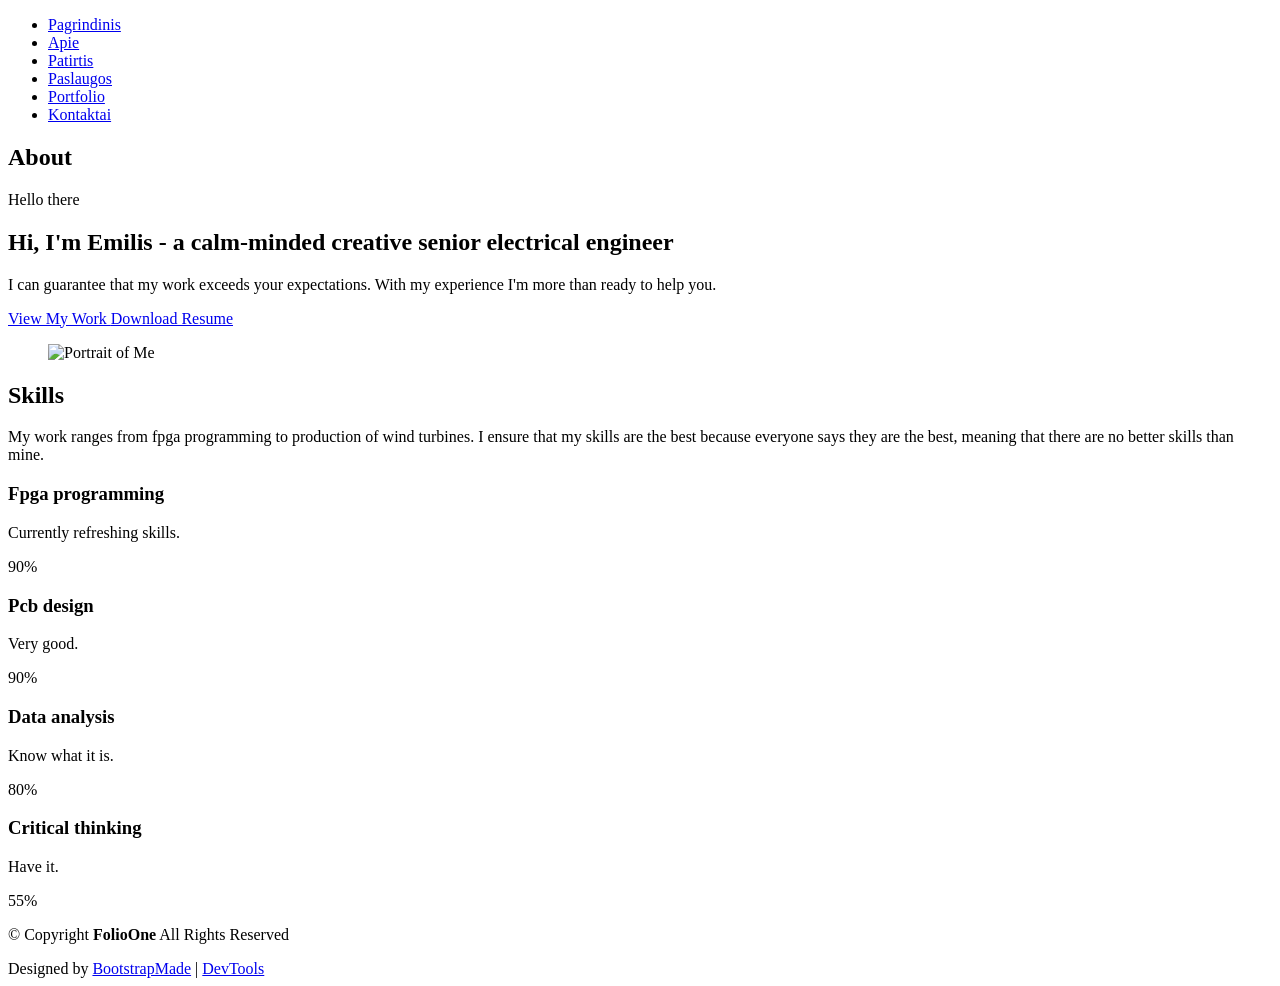
==== commit f7ab57ed: "Update profile image source and attributes" ====
--- a/about.html
+++ b/about.html
@@ -103,7 +103,7 @@
 
           <div class="col-lg-5" data-aos="zoom-in" data-aos-delay="250">
             <figure class="profile-figure text-center text-lg-end">
-              <img src="assets/img/profile/profile-square-11.webp" alt="Portrait of Alex" class="img-fluid profile-photo">
+              <img src="assets/img/profile_photo.png" width="500" height=auto alt="Portrait of Me" class="img-fluid profile-photo">
             </figure>
           </div>
         </div>
@@ -222,4 +222,4 @@
 
 </body>
 
-</html>+</html>
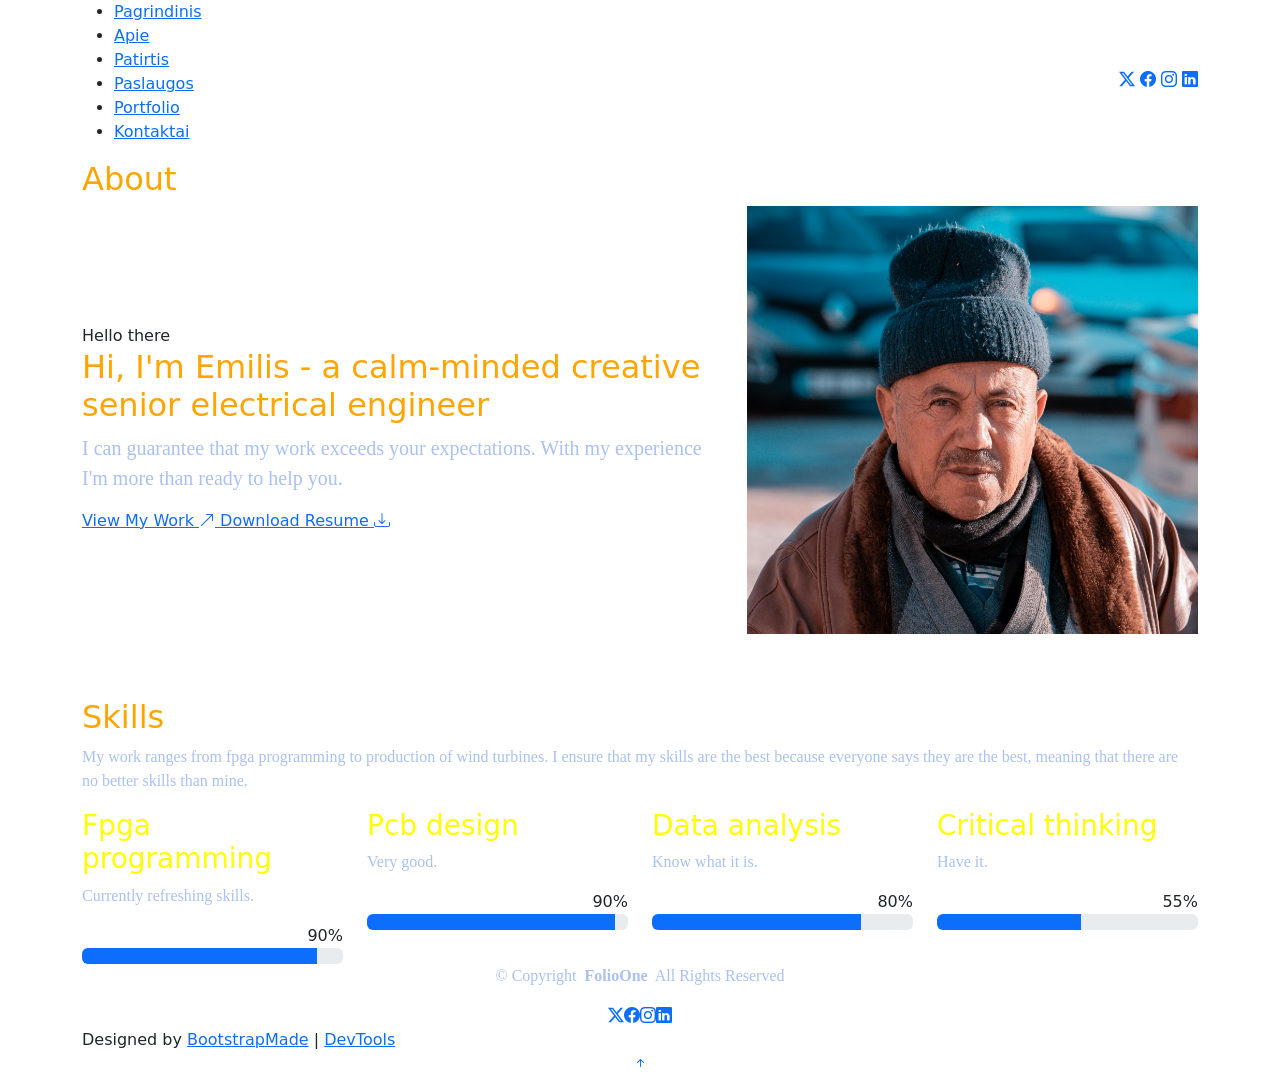
==== commit 202a343c: "." ====
--- a/about.html
+++ b/about.html
@@ -26,6 +26,7 @@
 
   <!-- Main CSS File -->
   <link href="assets/css/main.css" rel="stylesheet">
+  <link href="assets/css/custom.css" rel="stylesheet">
 
   <!-- =======================================================
   * Template Name: FolioOne
@@ -103,7 +104,7 @@
 
           <div class="col-lg-5" data-aos="zoom-in" data-aos-delay="250">
             <figure class="profile-figure text-center text-lg-end">
-              <img src="assets/img/profile_photo.png" width="500" height=auto alt="Portrait of Me" class="img-fluid profile-photo">
+              <img src="assets/img/profile_photo.jpg" width="500" height="auto" alt="Portrait of Me" class="img-fluid profile-photo">
             </figure>
           </div>
         </div>
--- a/assets/css/custom.css
+++ b/assets/css/custom.css
@@ -0,0 +1,50 @@
+p {
+    font-family: cursive;
+    color: rgb(170, 193, 241);
+    text-shadow: 1cm;
+    font: bold;
+}
+
+h1 {
+    color: red;
+    font-size: 30;
+    font-weight: 100;
+}
+
+h2 {
+    color: orange;
+    font-size: 25;
+    font-weight: 100;
+}
+
+h3 {
+    color: yellow;
+    font-size: 20;
+    font-weight: 100;
+}
+
+h4 {
+    color: green;
+    font-size: 15;
+    font-weight: 100;
+}
+
+h5 {
+    color: blue;
+    font-size: 10;
+    font-weight: 100;
+}
+
+h6 {
+    color: purple;
+    font-size: 5;
+    font-weight: 100;
+}
+
+a:hover {
+    color:cyan;
+}
+
+:active {
+    color: yellowgreen;
+}
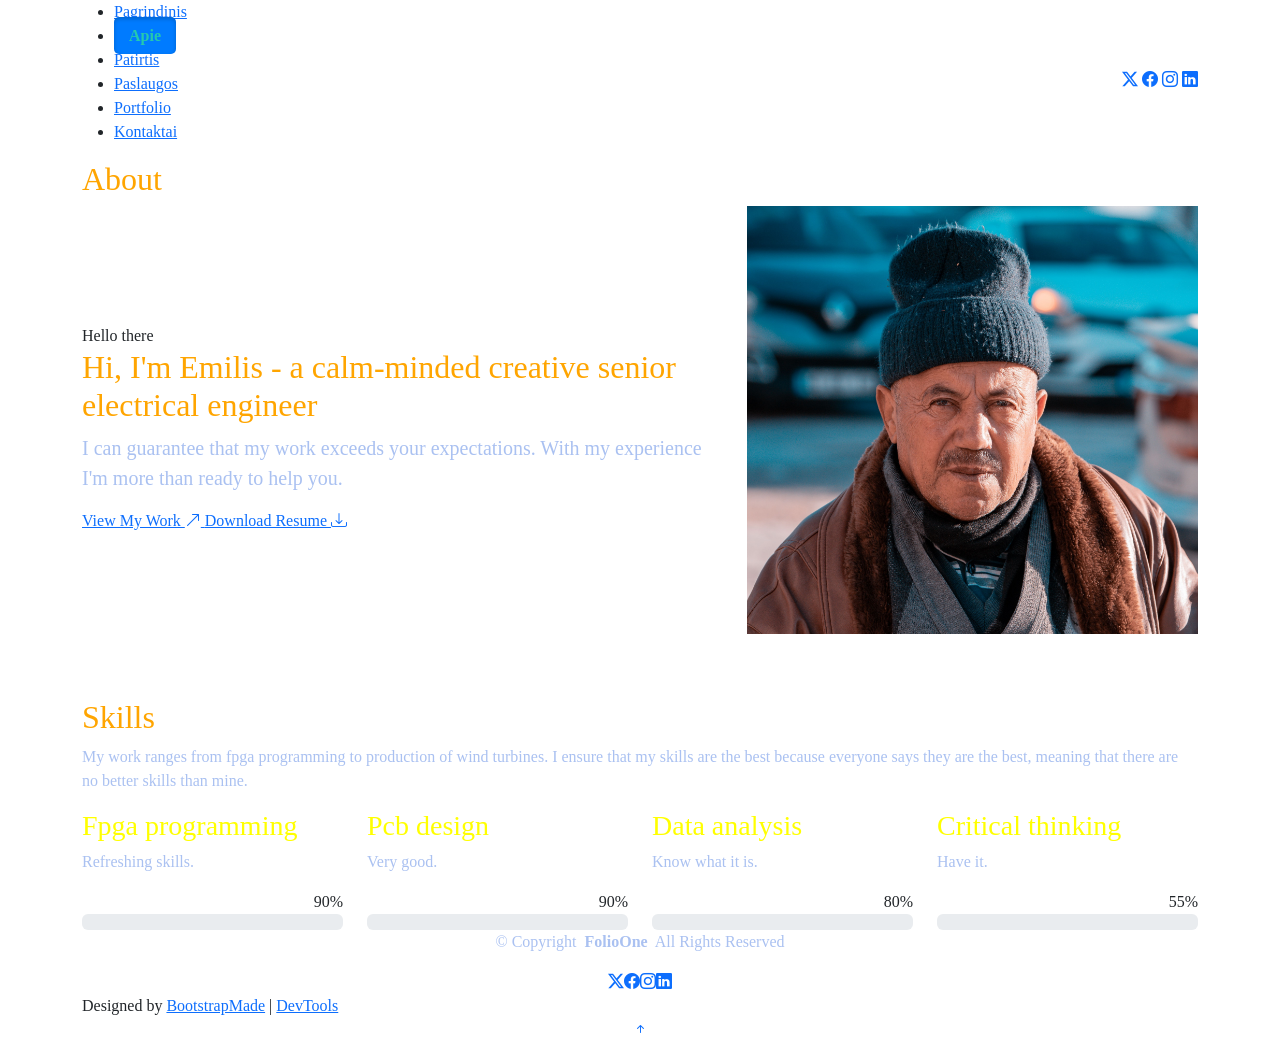
==== commit 6724f00c: "Update about.html" ====
--- a/about.html
+++ b/about.html
@@ -128,7 +128,7 @@
           <div class="col-md-6 col-lg-3" data-aos="fade-up" data-aos-delay="100">
             <div class="skill-box">
               <h3>Fpga programming</h3>
-              <p>Currently refreshing skills.</p>
+              <p>Refreshing skills.</p>
               <span class="text-end d-block">90%</span>
               <div class="progress">
                 <div class="progress-bar" role="progressbar" aria-valuenow="90" aria-valuemin="0" aria-valuemax="100"></div>
--- a/assets/css/custom.css
+++ b/assets/css/custom.css
@@ -1,4 +1,8 @@
-p {
+body {
+    font-family: cursive;
+}
+
+p{
     font-family: cursive;
     color: rgb(170, 193, 241);
     text-shadow: 1cm;
@@ -45,6 +49,23 @@
     color:cyan;
 }
 
-:active {
+a:active {
     color: yellowgreen;
-}+}
+
+/* Style for the active menu item */
+#navmenu .active {
+    color: #25c9ae;           /* Text color (e.g., white) */
+    background-color: #007bff; /* Background color (e.g., blue) */
+    font-weight: bold;        /* Make text bold */
+    border-radius: 5px;       /* Rounded corners */
+    padding: 10px 15px;       /* Adjust spacing */
+    text-decoration: none;    /* Remove underline */
+    box-shadow: inset 0 2px 4px rgba(0,0,0,0.2);
+}
+
+/* Optional: Hover effect for the active button */
+#navmenu:hover {
+    background-color: #0056b3; /* Darker blue on hover */
+    color: #ffffff;
+}
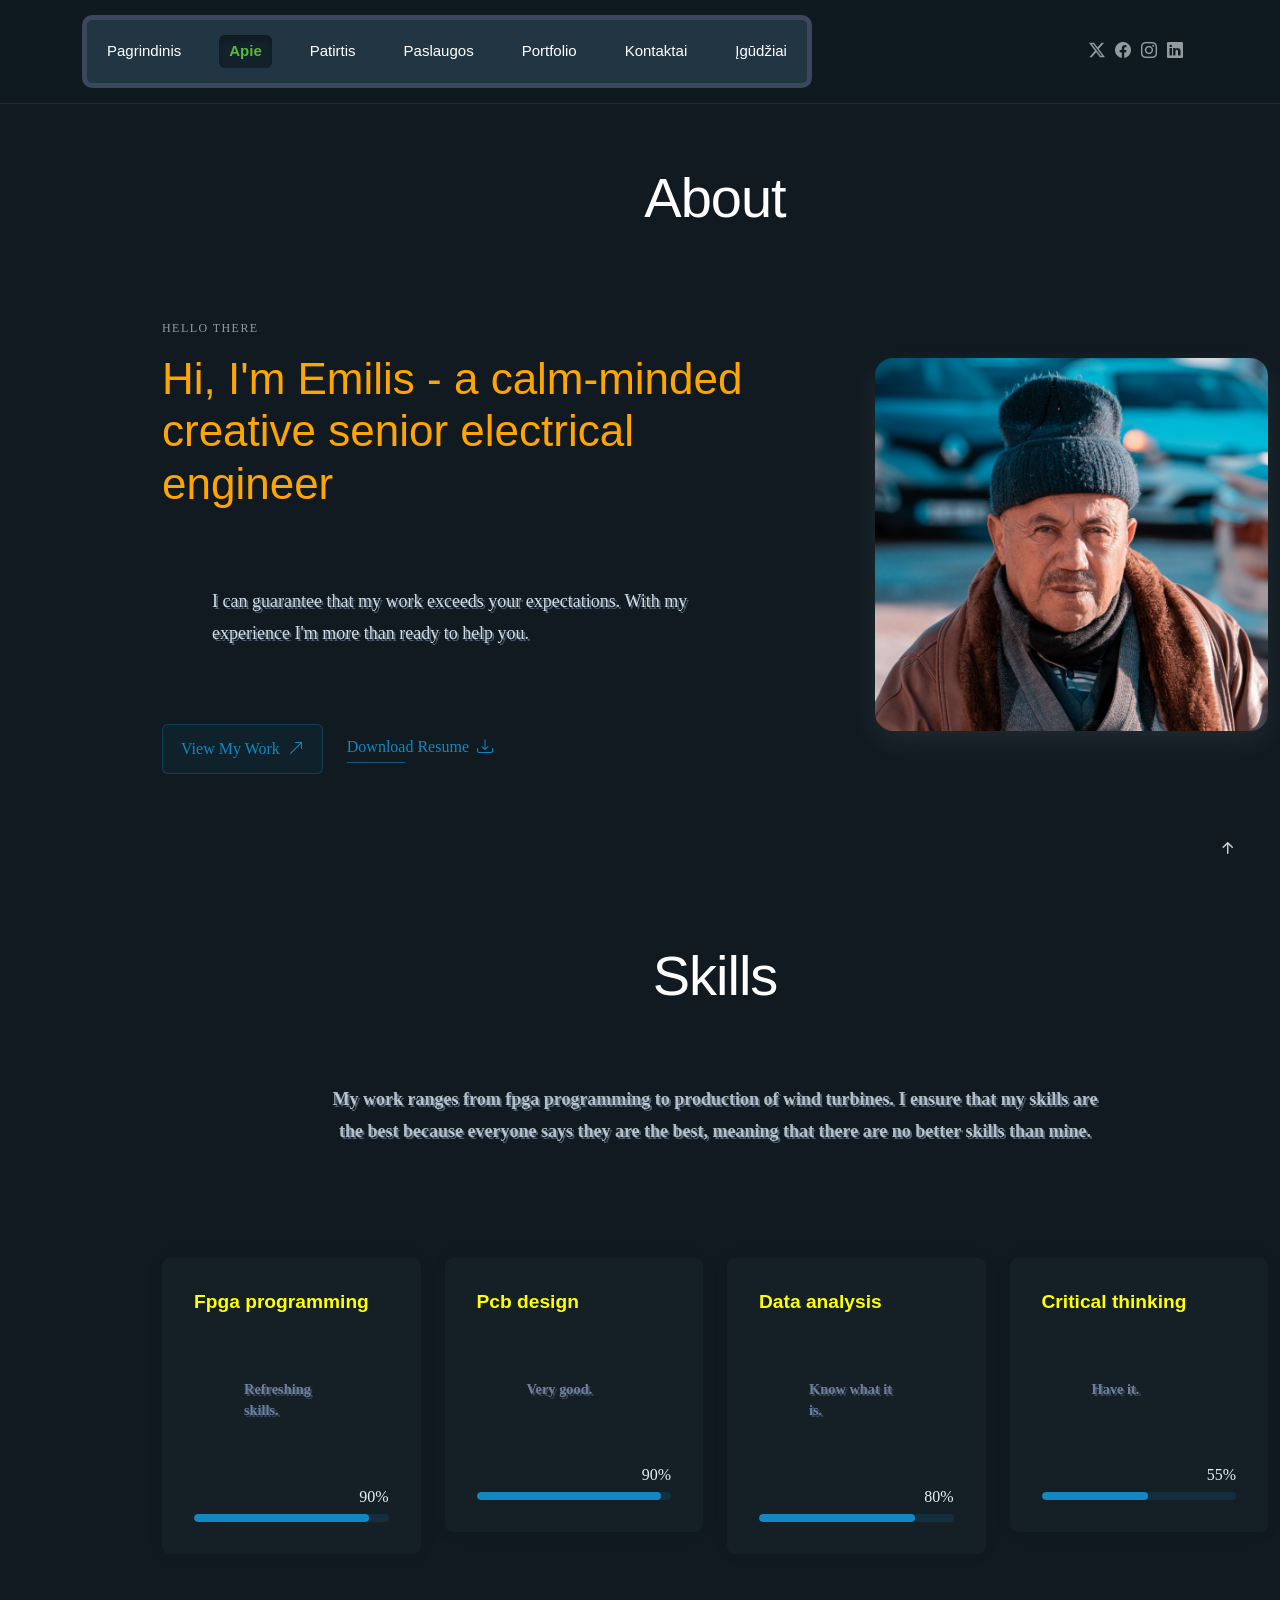
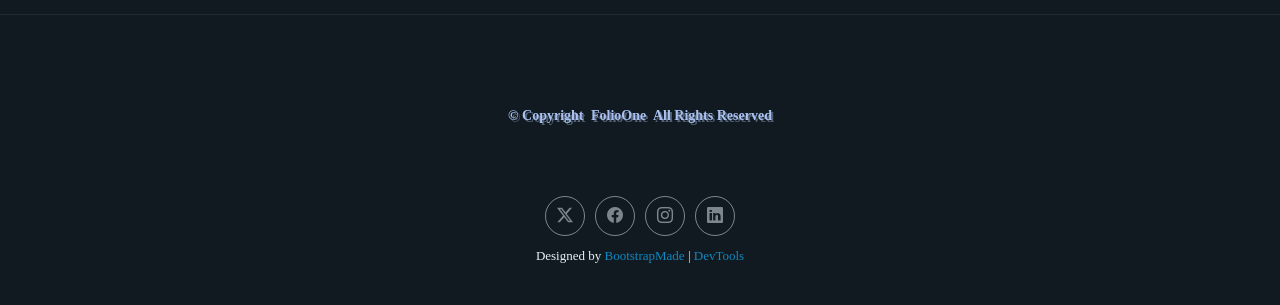
==== commit 9459a7b3: "good" ====
--- a/about.html
+++ b/about.html
@@ -55,6 +55,7 @@
           <li><a href="services.html">Paslaugos</a></li>
           <li><a href="portfolio.html">Portfolio</a></li>
           <li><a href="contact.html">Kontaktai</a></li>
+          <li><a href="skills.html">Įgūdžiai</a></li>
         </ul>
         <i class="mobile-nav-toggle d-xl-none bi bi-list"></i>
       </nav>
--- a/assets/css/main.css
+++ b/assets/css/main.css
@@ -267,7 +267,6 @@
     height: 2px;
     bottom: -6px;
     left: 0;
-    background-color: var(--nav-hover-color);
     visibility: hidden;
     width: 0px;
     transition: all 0.3s ease-in-out 0s;
@@ -278,12 +277,6 @@
   .navmenu .active:before {
     visibility: visible;
     width: 25px;
-  }
-
-  .navmenu li:hover>a,
-  .navmenu .active,
-  .navmenu .active:focus {
-    color: var(--nav-hover-color);
   }
 
   .navmenu .dropdown ul {
@@ -2850,6 +2843,3 @@
 /*--------------------------------------------------------------
 # Starter Section Section
 --------------------------------------------------------------*/
-.starter-section {
-  /* Add your styles here */
-}
--- a/assets/css/custom.css
+++ b/assets/css/custom.css
@@ -2,48 +2,48 @@
     font-family: cursive;
 }
 
-p{
-    font-family: cursive;
+body p {
     color: rgb(170, 193, 241);
-    text-shadow: 1cm;
-    font: bold;
+    text-shadow: 2px 2px #526176;
+    font-weight: bold;
 }
 
 h1 {
     color: red;
     font-size: 30;
-    font-weight: 100;
+    font-weight: 200;
 }
 
 h2 {
     color: orange;
     font-size: 25;
-    font-weight: 100;
+    font-weight: 250;
 }
 
 h3 {
     color: yellow;
     font-size: 20;
-    font-weight: 100;
+    font-weight: 300;
 }
 
 h4 {
     color: green;
     font-size: 15;
-    font-weight: 100;
+    font-weight: 350;
 }
 
 h5 {
     color: blue;
     font-size: 10;
-    font-weight: 100;
+    font-weight: 400;
 }
 
 h6 {
     color: purple;
     font-size: 5;
-    font-weight: 100;
-}
+    font-weight: 450;
+}
+
 
 a:hover {
     color:cyan;
@@ -53,19 +53,224 @@
     color: yellowgreen;
 }
 
-/* Style for the active menu item */
-#navmenu .active {
-    color: #25c9ae;           /* Text color (e.g., white) */
-    background-color: #007bff; /* Background color (e.g., blue) */
-    font-weight: bold;        /* Make text bold */
-    border-radius: 5px;       /* Rounded corners */
-    padding: 10px 15px;       /* Adjust spacing */
-    text-decoration: none;    /* Remove underline */
-    box-shadow: inset 0 2px 4px rgba(0,0,0,0.2);
-}
-
-/* Optional: Hover effect for the active button */
-#navmenu:hover {
-    background-color: #0056b3; /* Darker blue on hover */
-    color: #ffffff;
-}
+
+.navmenu ul{
+    border: 5px solid rgb(60, 70, 92);
+    background-color: #213642;
+    padding-left: 10px;
+    padding-right: 10px;
+    border-radius: 10px;
+}
+
+.navmenu .active {
+    color: #59b939;
+    background-color: rgb(19, 33, 42);
+    font-weight: bold;
+    border-radius: 6px;
+    box-shadow: inset 0 5px 4px rgba(0,0,0,0.2);
+}
+
+.navmenu a {
+    padding: 5px 10px 5px 10px;
+}
+
+.navmenu a:hover {
+    color: #25c9ae;
+}
+
+
+.header {
+    background-color: #101a20f8;
+}
+
+
+.header-social-links i:hover {
+    color: #25c9ae;
+}
+
+
+.about-page p,
+.resume-page p,
+.portfolio-page p {
+    padding: 50px;
+}
+
+.about-page main,
+.resume-page main,
+.portfolio-page main {
+    margin-left: 150px;
+}
+
+
+.scroll-top {
+    background-color: #650b0b;
+    opacity: 0.8;
+    bottom: 30px;
+    right: 30px;
+}
+
+.scroll-top:hover {
+    transform: scale(1.5);
+}
+
+
+.list {
+    margin: 50px;
+    display: flex;
+    align-items: flex-start;
+    gap: 48px;
+}
+
+.simple-list,
+.number-list {
+    flex: 1;
+}
+
+.simple-list h2,
+.number-list h2 {
+    font-size: 24px;
+    margin-bottom: 15px;
+    position: relative;
+    padding-bottom: 10px;
+}
+
+.simple-list h2::after,
+.number-list h2::after {
+    content: "";
+    position: absolute;
+    bottom: 0;
+    left: 0;
+    width: 50px;
+    height: 3px;
+    background-color: #d4c221;
+}
+
+.simple-list ul {
+    list-style: none;
+    padding-left: 0;
+}
+
+.simple-list li {
+    position: relative;
+    padding-left: 30px;
+    margin-bottom: 12px;
+    transition: color 0.3s ease;
+}
+
+.simple-list li::before {
+    content: "▸";
+    position: absolute;
+    left: 0;
+    color: #1387c1;
+    font-size: 18px;
+    transition: transform 0.3s ease;
+}
+
+.simple-list li:hover {
+    color: #1387c1;
+}
+
+.simple-list li:hover::before {
+    transform: translateX(5px);
+}
+
+
+.number-list ol {
+    list-style-type: none;
+    padding-left: 0;
+    margin-top: 20px;
+    counter-reset: upper-roman-counter;
+}
+
+.number-list ol > li {
+    counter-increment: upper-roman-counter;
+    position: relative;
+    padding-left: 50px;
+    margin-bottom: 18px;
+    line-height: 1.6;
+}
+
+.number-list ol > li::before {
+    content: counter(upper-roman-counter, upper-roman);
+    position: absolute;
+    left: 0;
+    top: 0;
+    width: 35px;
+    height: 35px;
+    background-color: #213642;
+    color: #8a85e6;
+    border-radius: 50%;
+    display: flex;
+    align-items: center;
+    justify-content: center;
+    font-weight: bold;
+    font-size: 12px;
+}
+
+
+.inner-list {
+    margin-top: 12px;
+}
+
+.inner-list li {
+    list-style-type: lower-latin;
+    position: relative;
+    padding-left:10px;
+    margin-left: 30px;
+    margin-bottom: 8px;
+    color: #d9b9b9;
+}
+
+.inner-list li:hover {
+    color: #1387c1;
+}
+
+
+
+.table {
+    margin: 10px 20px 10px 20px;
+    display: flex;
+    justify-content: center;
+    align-items: center;
+}
+
+.table table {
+    border: 10px solid black;
+    border-radius: 25px;
+    border-collapse: collapse;
+    overflow: hidden;
+}
+
+.table td, th {
+    padding: 15px;
+    text-align: center;
+    border: 1px solid black;
+}
+
+.table tr:nth-child(even) {
+    background-color: #dee0ec;
+}
+
+.table tr:nth-child(odd) {
+    background-color: #bec3ed;
+}
+
+.table th {
+    padding-top: 12px;
+    padding-bottom: 12px;
+    background-color: #262954;
+    color: #25c9ae;
+}
+
+
+.containers {
+  display: flex;
+  background-color: DodgerBlue;
+}
+
+.containers div {
+  background-color: #f1f1f1;
+  margin: 10px;
+  padding: 20px;
+  font-size: 24px;
+}
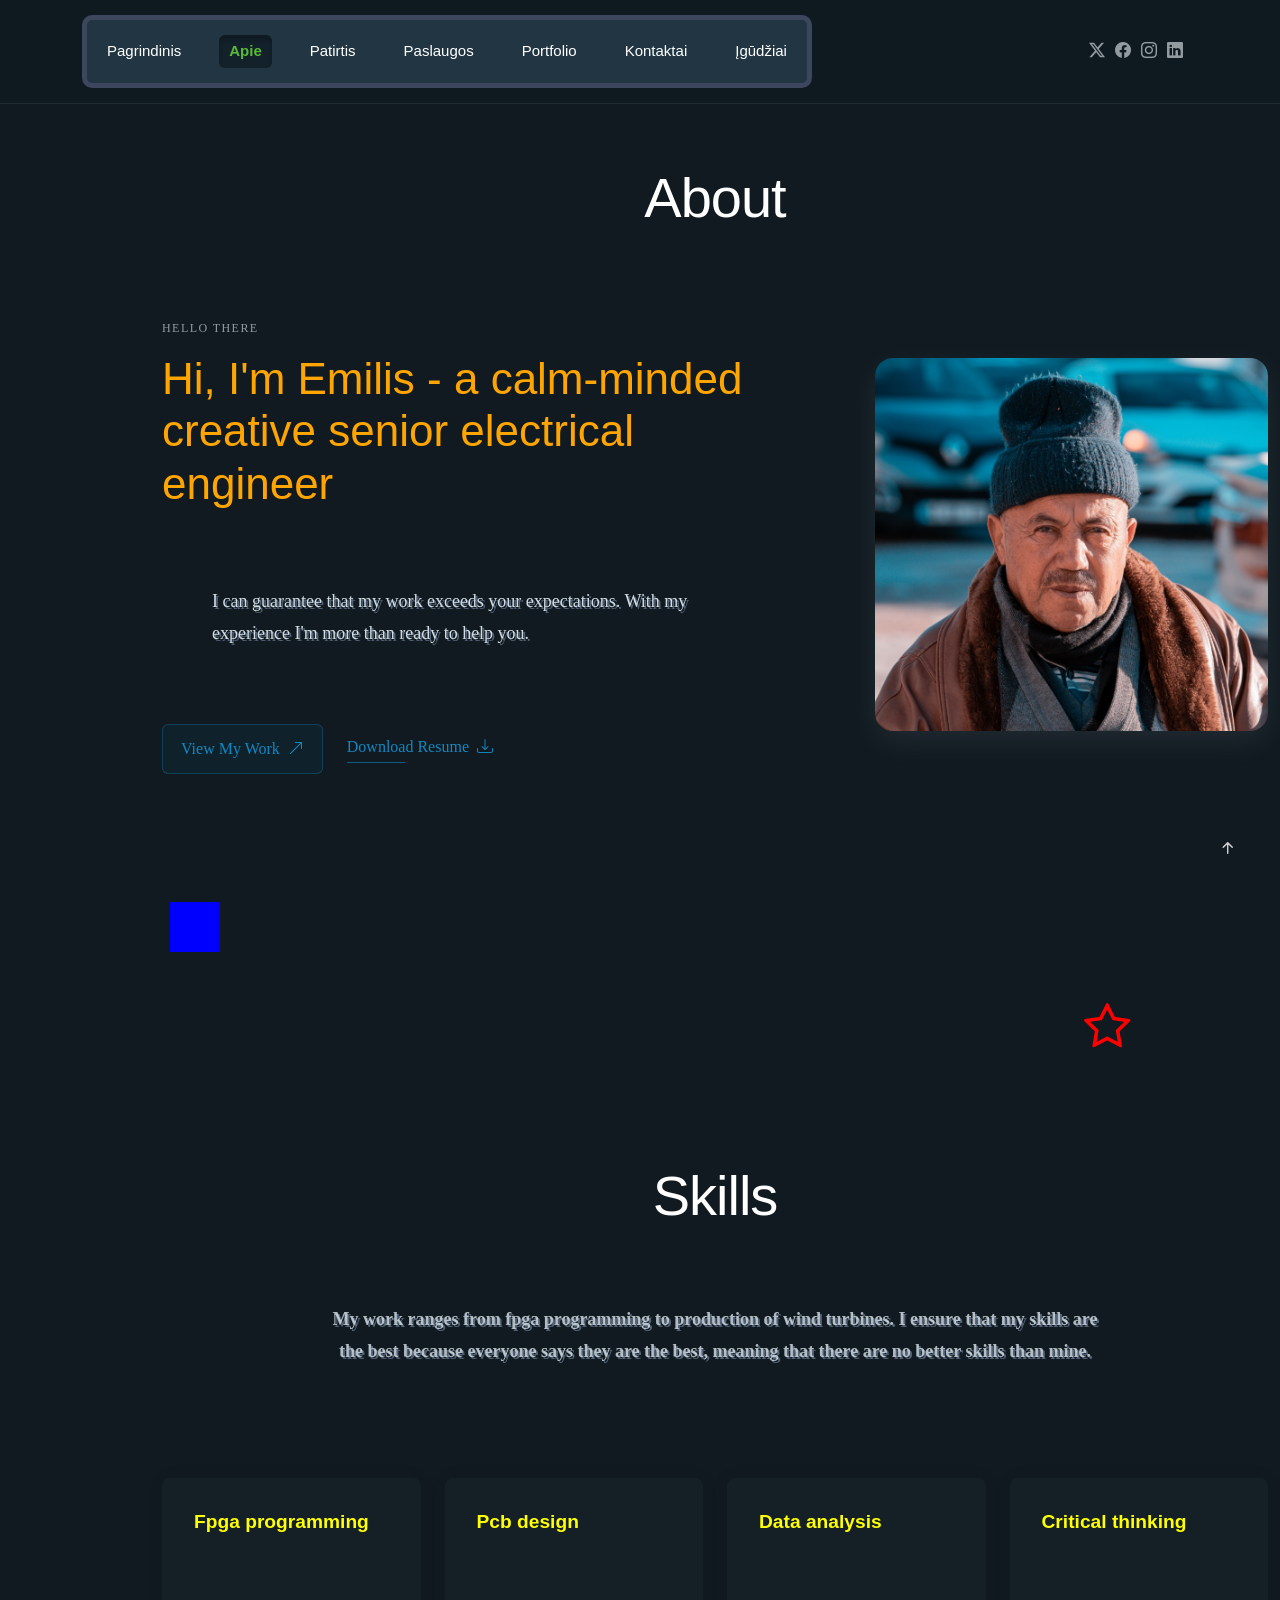
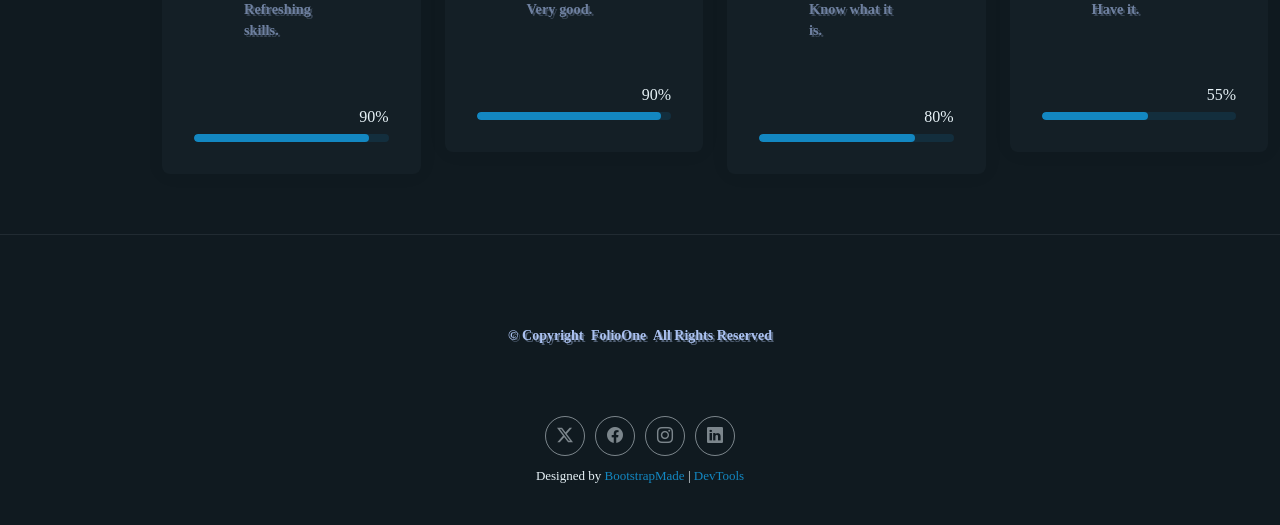
==== commit 32f9f1b5: "Add Font Awesome and new HTML elements to about.html" ====
--- a/about.html
+++ b/about.html
@@ -27,6 +27,10 @@
   <!-- Main CSS File -->
   <link href="assets/css/main.css" rel="stylesheet">
   <link href="assets/css/custom.css" rel="stylesheet">
+
+  <!-- Icons -->
+  <link rel="stylesheet" href="https://cdnjs.cloudflare.com/ajax/libs/font-awesome/4.7.0/css/font-awesome.min.css">
+
 
   <!-- =======================================================
   * Template Name: FolioOne
@@ -113,6 +117,10 @@
       </div>
     </section><!-- /About Section -->
 
+    <div class="square"><p></p></div>
+
+    <div class="spining-star"><i class="fa fa-star-o" aria-hidden="true"></i></div>
+
     <!-- Skills Section -->
     <section id="skills" class="skills section">
 
--- a/assets/css/custom.css
+++ b/assets/css/custom.css
@@ -263,14 +263,416 @@
 }
 
 
-.containers {
-  display: flex;
-  background-color: DodgerBlue;
-}
-
-.containers div {
-  background-color: #f1f1f1;
-  margin: 10px;
-  padding: 20px;
-  font-size: 24px;
-}+.uzduotys {
+    display: flex;
+    justify-content: center;
+    margin: 0 50px
+}
+
+
+.container-planuojama,
+.container-mokomasi,
+.container-atlikta {
+    width: 30%;
+    min-height: 500px;
+    margin: 30px auto;
+    background: white;
+    border-radius: 18px;
+    /*box-shadow: 0 4px 12px #00000015;*/
+    overflow: hidden;
+}
+
+
+.header-planuojama,
+.header-mokomasi,
+.header-atlikta {
+    display: flex;
+    align-items: center;
+    /*justify-content: center;*/
+    gap: 20px;
+    padding: 20px 28px;
+}
+
+.header-planuojama {
+    background: #fff0d4;
+    border-bottom: 3px solid #e9c46a;
+}
+
+.header-mokomasi {
+    background: #63a7d7;
+    border-bottom: 3px solid #38639f;
+}
+
+.header-atlikta {
+    background: #65c462;
+    border-bottom: 3px solid #218926;
+}
+
+
+.header-planuojama h2,
+.header-mokomasi h2,
+.header-atlikta h2 {
+    margin: 0;
+    font-size: 26px;
+}
+
+.header-planuojama h2 {
+    color: #c18b20;
+}
+.header-mokomasi h2 {
+    color: #194780;
+}
+.header-atlikta h2 {
+    color:#115216;
+}
+
+
+.calendar {
+    font-size: 30px;
+    color: #c18b20;
+}
+
+.book {
+    font-size: 30px;
+    color: #194780;
+}
+
+.checkbox {
+    font-size: 30px;
+    color: #115216;
+}
+
+
+.task-container {
+    padding: 20px 16px;
+    display: flex;
+    flex-direction: column;
+    gap: 20px;
+}
+
+.task {
+    display: flex;
+    align-items: center;
+    gap: 15px;
+    padding: 16px;
+    border: 1px solid #e5e5e5;
+    border-radius: 16px;
+    box-shadow: 0 3px 8px #00000010;
+}
+
+.planuojama-icons {
+    background: #fff2d8;
+    color: #bd8b28;
+    padding: 14px;
+    border-radius: 10px;
+    font-size: 25px;
+}
+
+.mokomasi-icons {
+    background: #e4f9ff;
+    color: #265692;
+    padding: 14px;
+    border-radius: 10px;
+    font-size: 25px;
+}
+
+.atlikta-icons {
+    background: #e6ffe0;
+    color: #3a7325;
+    padding: 14px;
+    border-radius: 10px;
+    font-size: 25px;
+}
+
+/*.task-info {
+    flex: 1;
+}*/
+
+
+.container-planuojama .task-info h3 {
+    margin: 0 0 10px;
+    font-size: 20px;
+    color: #bd8b28;
+}
+
+.container-mokomasi .task-info h3 {
+    margin: 0 0 10px;
+    font-size: 20px;
+    color: #265692;
+}
+.container-atlikta .task-info h3 {
+    margin: 0 0 10px;
+    font-size: 20px;
+    color: #3a7325;
+}
+
+
+.status {
+    background: #e7e7e7;
+    padding: 7px 12px;
+    border-radius: 20px;
+    font-size: 14px;
+    color: rgb(61, 60, 60);
+    white-space: nowrap;
+}
+
+.xp {
+    background: #f0f1f3;
+    padding: 7px 12px;
+    border-radius: 10px;
+    font-size: 14px;
+    color: black;
+    white-space: nowrap;
+    display: flex;
+    margin-left: auto;
+}
+
+
+.level{
+    margin: 20px 90px;
+    min-height: 300px;
+    background: white;
+    border-radius: 18px;
+    overflow: hidden;
+}
+
+.header-level {
+    display: flex;
+    justify-content: center;
+    padding: 20px 16px;
+    display: flex;
+    gap: 20px;
+}
+
+.bendras-xp,
+.lygis,
+.rangas {
+    display: flex;
+    align-items: center;
+    width: 30%;
+    padding: 10px 20px;
+    margin: auto;
+    border: 1px solid #e5e5e5;
+    border-radius: 16px;
+    box-shadow: 0 3px 8px #00000010;
+}
+
+.bendras-xp {
+    background-color: #e7f0f8;
+}
+.lygis {
+    background-color: #f7f0fd;
+}
+.rangas {
+    background-color: #efffef;
+}
+
+.star {
+    background-color: #c8deee;
+    color: #38639f;
+}
+.signal {
+    background-color: #e8dbf3;
+    color: #9328bd;
+}
+.trophy {
+    background-color: #dafad7;
+    color: #2bbd28;
+}
+
+.star,
+.signal,
+.trophy {
+    display: flex;
+    align-items: center;
+    justify-content: center;
+    height: 50px;
+    width: 50px;
+    padding: 10px;
+    margin-right: 20px;
+    border-radius: 18px;
+    font-size: 30px;
+}
+
+.info {
+    margin-left: auto;
+    margin-right: 30px;
+    font-size: 25px;
+    font-weight: 400;
+    color: black;
+}
+
+.header-level h3 {
+    color: gray;
+    font-size: 15px;
+}
+
+.juosta {
+    margin: 0 70px;
+    padding: 0 0 30px 0;
+    border-bottom: solid rgb(229, 227, 227) 2px;
+}
+
+.juosta label {
+    display: block;
+    text-align: left;
+    font-size: 24px;
+    margin-bottom: 15px;
+    color: black;
+}
+
+.progresas {
+    position: relative;
+    width: 100%;
+    height: 30px;
+    margin: 0 auto;
+}
+
+.progresas progress {
+    width: 100%;
+    height: 100%;
+    display: block;
+    appearance: none;
+    -webkit-appearance: none;
+    border-radius: 25px;
+    overflow: hidden;
+}
+
+/* Background */
+.progresas progress::-webkit-progress-bar {
+    background-color: #ccc;
+    border-radius: 25px;
+}
+
+/* Progress */
+.progresas progress::-webkit-progress-value {
+    background-color: #007bff;
+    border-radius: 25px;
+}
+
+.progresas progress::-moz-progress-bar {
+    background-color: #138322;
+    border-radius: 25px;
+}
+
+.procentai {
+    position: absolute;
+    top: 50%;
+    left: 50%;
+    transform: translate(-50%, -50%);
+    color: white;
+    font-weight: bold;
+    font-size: 18px;
+}
+
+
+.footer-level {
+    display: flex;
+    justify-content: center;
+    margin: 0 50px
+}
+
+.skill,
+.done,
+.percentage {
+    width: 33%;
+    min-height: 50px;
+    margin: 10px auto;
+    /*background: rgb(228, 223, 223);*/
+    /*box-shadow: 0 4px 12px #00000015;*/
+    display: flex;
+    align-items: center;
+    justify-content: center;
+}
+
+.skills-txt,
+.done-txt,
+.percentage-txt {
+    color: black;
+    margin-left: 15px;
+    font-size: 15px;
+    font-weight: bold;
+}
+
+.skills-icon {
+    color: purple;
+    font-size: 25px;
+}
+
+.done-icon {
+    color: peru;
+    font-size: 25px;
+}
+
+.percentage-icon {
+    color: greenyellow;
+    font-size: 25px;
+}
+
+.divider {
+    width: 2px;
+    min-height: 50px;
+    margin: 10px auto;
+    /*background: rgb(228, 223, 223);*/
+    /*box-shadow: 0 4px 12px #00000015;*/
+    display: flex;
+    align-items: center;
+    justify-content: center;
+    background-color: rgb(229, 227, 227);
+    border-radius: 5px;
+}
+
+.services-page .services {
+    background: linear-gradient(45deg, #0e1253, #390710, #44a5d9);
+    background-size: 600% 600%;
+
+    -webkit-animation: AnimationName 19s ease infinite;
+    -moz-animation: AnimationName 19s ease infinite;
+    animation: AnimationName 19s ease infinite;
+}
+
+@-webkit-keyframes AnimationName {
+    0%{background-position:0% 50%}
+    50%{background-position:100% 50%}
+    100%{background-position:0% 50%}
+}
+@-moz-keyframes AnimationName {
+    0%{background-position:0% 50%}
+    50%{background-position:100% 50%}
+    100%{background-position:0% 50%}
+}
+@keyframes AnimationName {
+    0%{background-position:0% 50%}
+    50%{background-position:100% 50%}
+    100%{background-position:0% 50%}
+}
+
+.square {
+    background-color: blue;
+    height: 50px;
+    width: 50px;
+    margin: 20px;
+    animation: scaling 2s ease infinite alternate-reverse;
+}
+
+.spining-star {
+    display: flex;
+    margin: 50px 100px;
+    padding-right: 50px;
+    font-size: 50px;
+    justify-content: right;
+    color: red;
+    animation: spining 2s linear infinite;
+}
+
+@keyframes scaling {
+    to {
+        transform: scale(2.0);
+    }
+}
+
+@keyframes spining {
+    to {
+        transform: rotate(1turn);
+    }
+}
